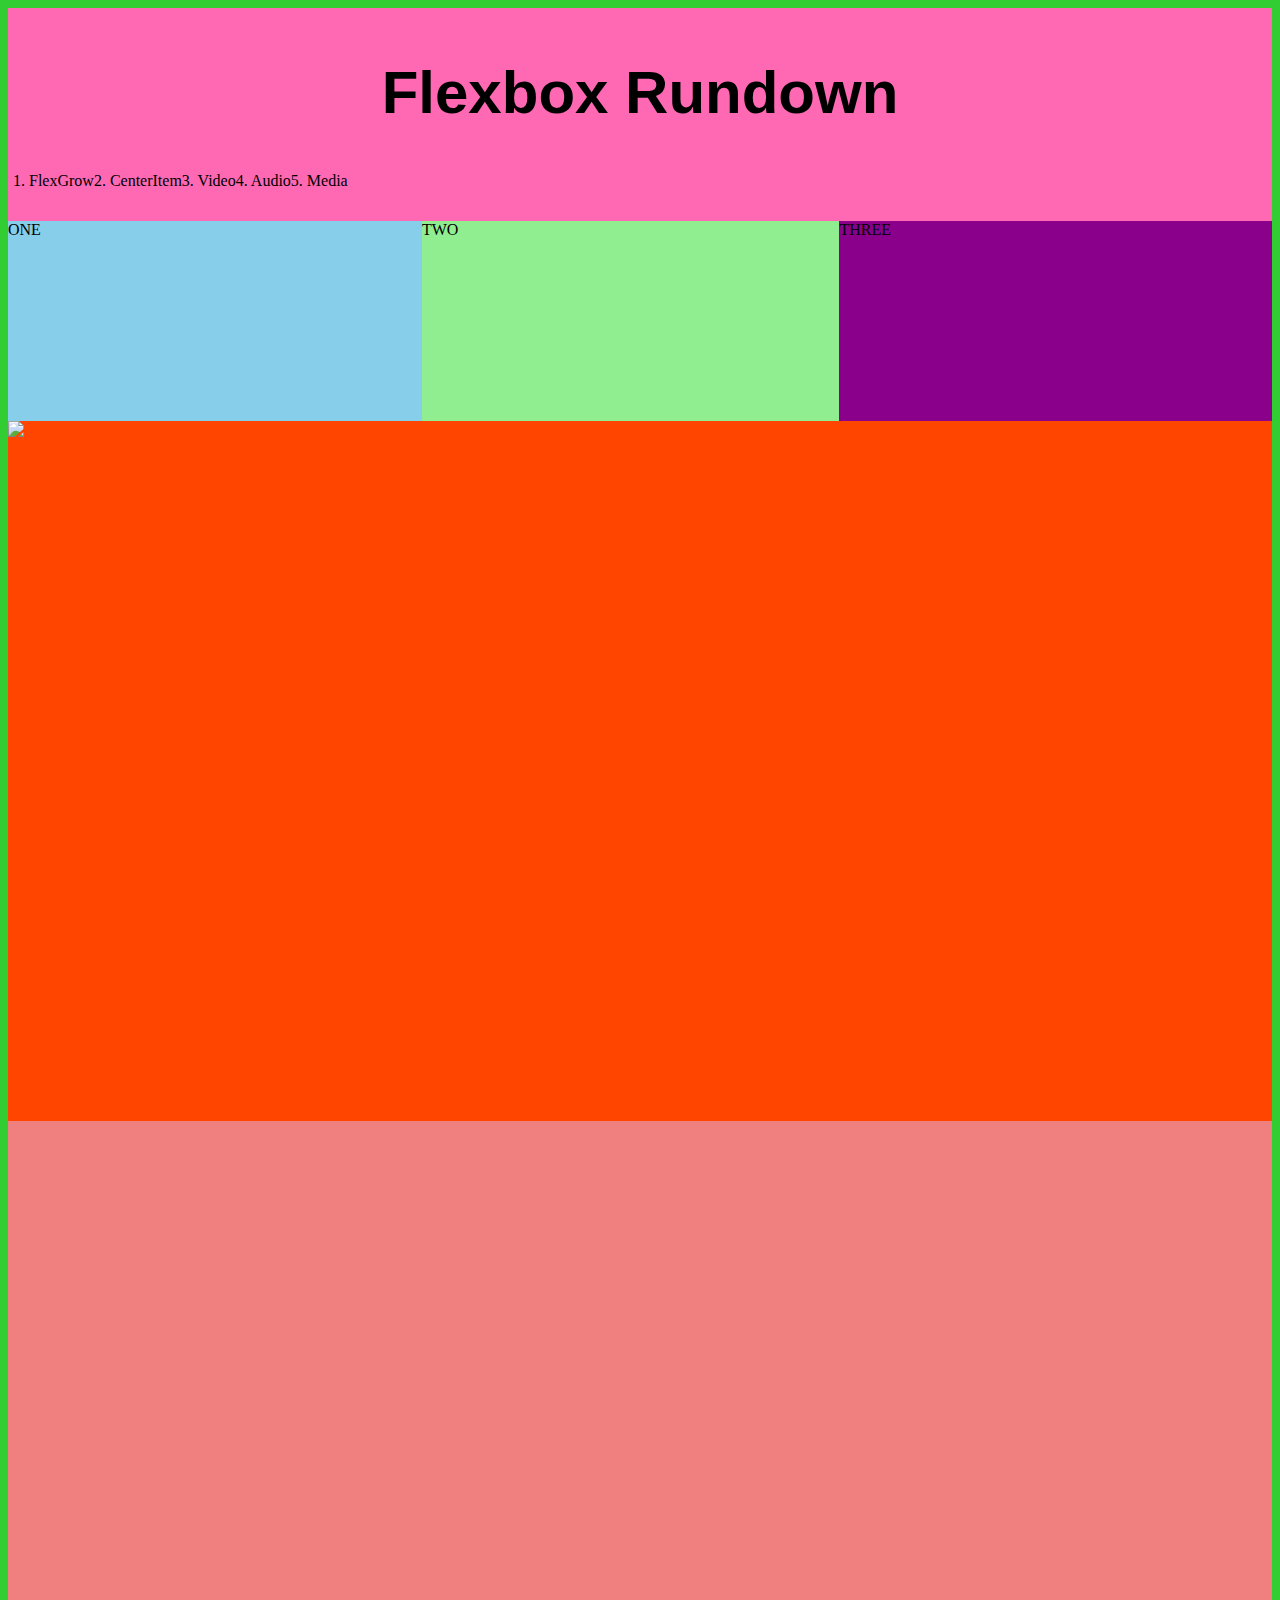
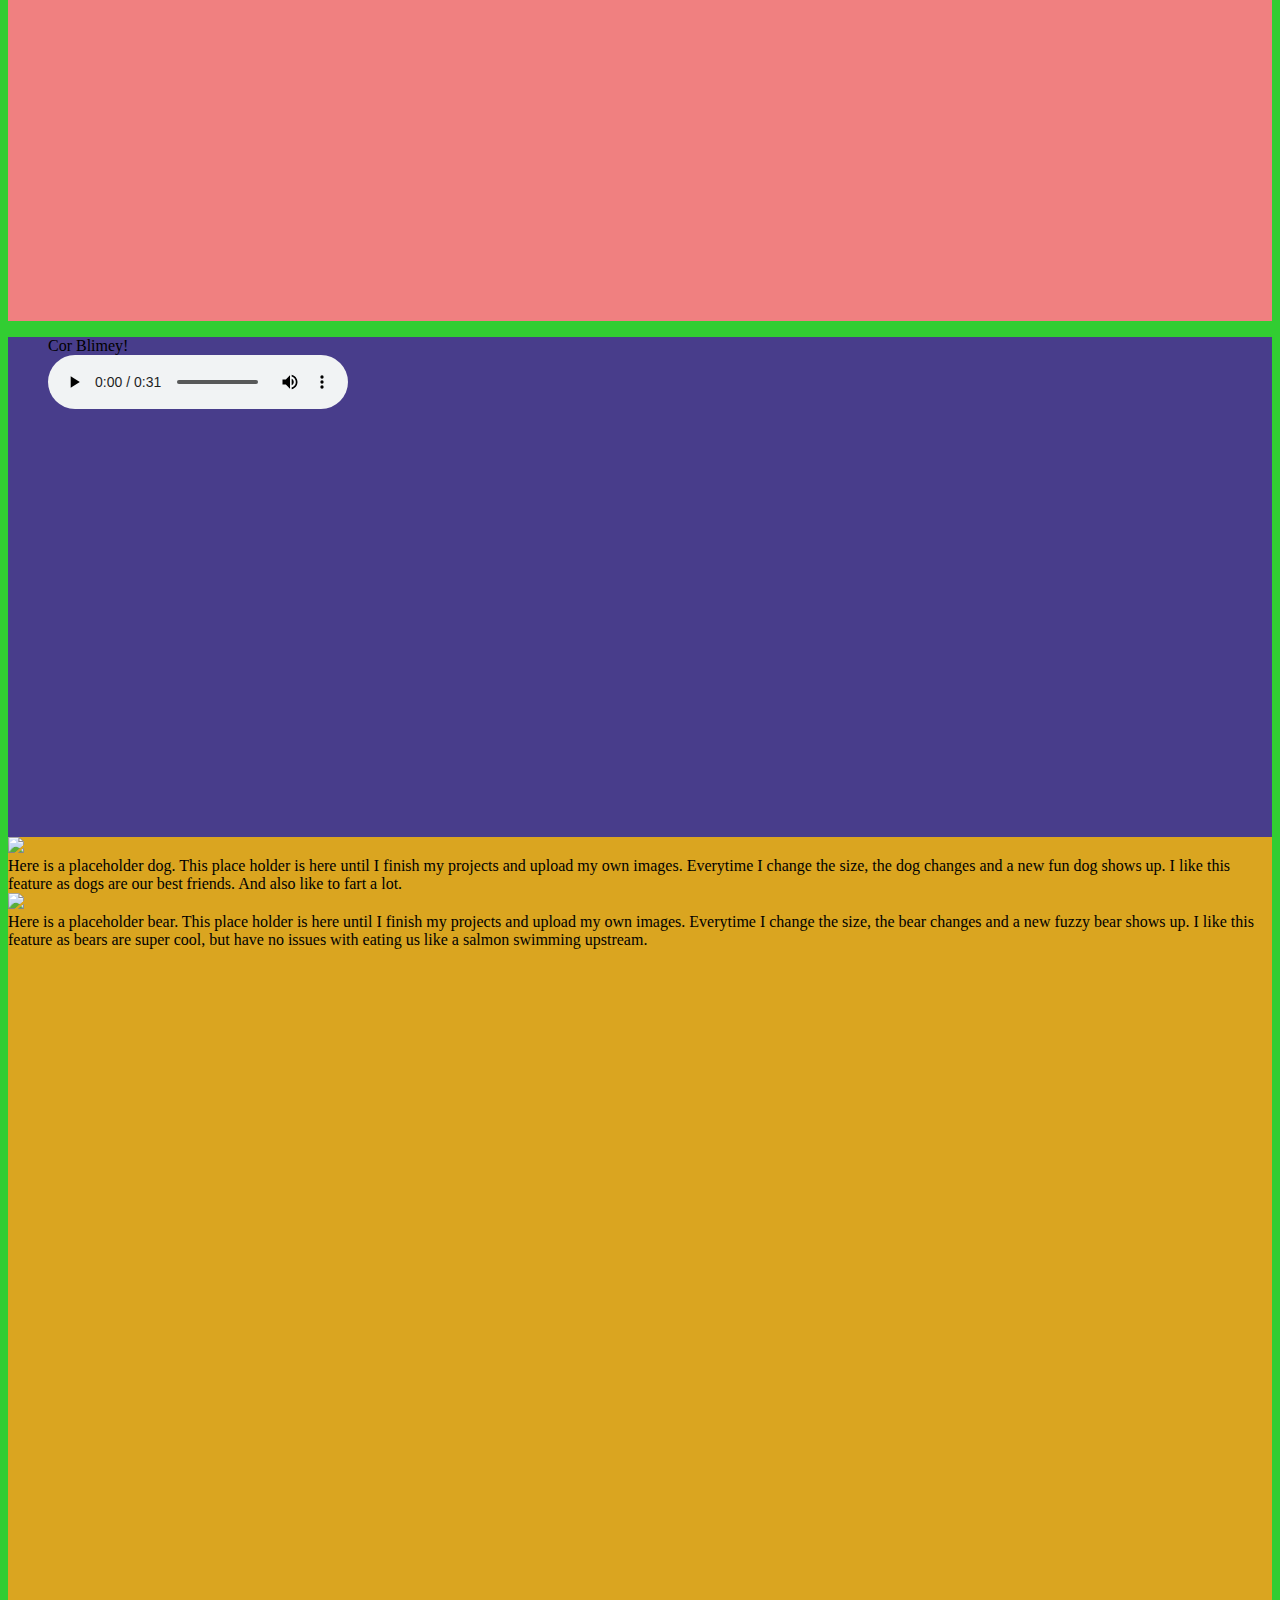
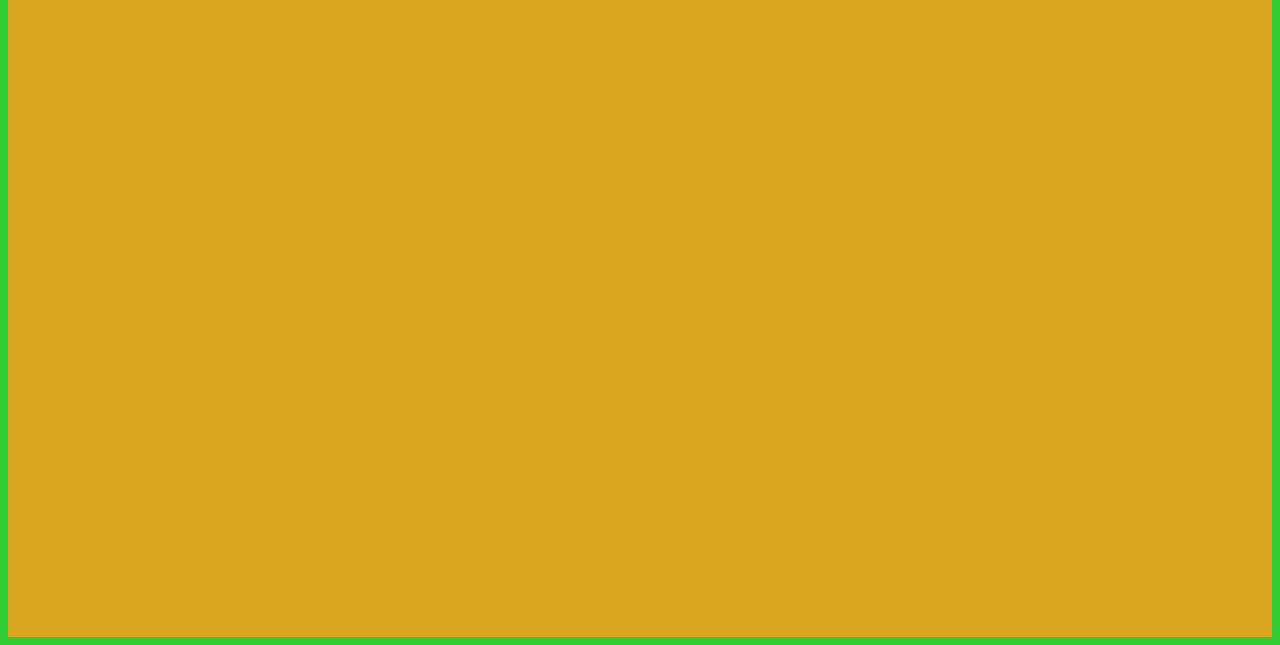
==== index.html @ 49a670e5 "list-style-type" ====
<!DOCTYPE html>
<html lang="en">
<head>
    <meta charset="UTF-8">
    <meta http-equiv="X-UA-Compatible" content="IE=edge">
    <meta name="viewport" content="width=device-width, initial-scale=1.0">

    <link rel="stylesheet" href="styles.css">


    <title>Let's Flexbox!</title>

</head>
<body>
    

    <!--Header title and menu begin here-->
    <header>
        <h1>Flexbox Rundown</h1>

          <ul>
            <div class="container-navigation">
              <li>1. FlexGrow</li>
              <li>2. CenterItem</li>
              <li>3. Video</li>
              <li>4. Audio</li>
              <li>5. Media</li>
            </div>
          </ul>
                     
    </header>
    
    <!-- end of header information here -->
 
 
        <main>
            <div class="section-one">
                <div class="flexgrow-container">
                    <div class="box1">ONE</div>
                    <div class="box2">TWO</div>
                    <div class="box3">THREE</div>

                </div>

            </div>

            <div class="section-two">
                

                    <img src="http://placekitten.com/600/400">

                
            </div>

            <!-- video goes below -->

            <div class="section-three">



            </div>

            <div class="section-four">

                <figure>
                    <figcaption>Cor Blimey!</figcaption>
                    <audio
                        controls src="audio/corblimeygovernorfnl.m4a">
                            Your browser does not support the
                            <code>audio</code> element.
                    </audio>
                </figure>

 

            </div>

            <div class ="section-five">
                
                <div class="media-container">
                    
                        <img src="https://placedog.net/400/600">
                    
                    <div class="mediacontent">Here is a placeholder dog. This place holder is here until I finish my projects and upload my own images. Everytime I change the size, the    dog changes and a new fun dog shows up. I like this feature as dogs are our best friends. And also like to fart a lot. </div>

                </div>
                

                <div class="media-container">
                    <div class="image">
                        <img src="https://placebear.com/400/600">
                    </div>
                    <div class="mediacontent">Here is a placeholder bear. This place holder is here until I finish my projects and upload my own images. Everytime I change the size, the bear changes and a new fuzzy bear shows up. I like this feature as bears are super cool, but have no issues with eating us like a salmon swimming upstream. </div>
                </div>
                
                

            </div>
        

        </main> 
</body>
</html>
---- styles.css ----
body{
    background-color: limegreen;
}

/* header sytles */

header {
    background-color: hotpink;
    padding: 10px 0px 10px 0px;
    
    
}
h1 {
    font-family: Verdana, Geneva, Tahoma, sans-serif;
    font-size: 60px;
    text-align: center;
}
ul {
    list-style-type: none;
    padding: 5px;
}
.container-navigation {
    display: flex;
    flex-wrap: wrap;
}

/* section one flex grow and shrink */

.section-one {
    background-color: blueviolet;
    
    
}

.flexgrow-container {
    display: flex;
}

.box1 {
    background-color: skyblue;
    
    height: 200px;
    flex: 1 1 auto;

}

.box2 {

    background-color: lightgreen;
    
    height: 200px;
    flex: 1 1 auto;
}

.box3 {

    background-color: darkmagenta;
    
    height: 200px;
    flex: 1 1 auto;

}

/* section 2 center item */

.section-two {
    background-color: orangered;
    height: 700px;

}

/* section 3 youtube video */

.section-three {
    background-color: lightcoral;
    height: 800px;

}

iframe { 
    padding: 5px;
    
}


/* section 4 embed audio */

.section-four {
    background-color: darkslateblue;
    height: 500px;
    
}

/* section 5 media items */

.section-five {
    background-color: goldenrod;
    height: 1400px;

}
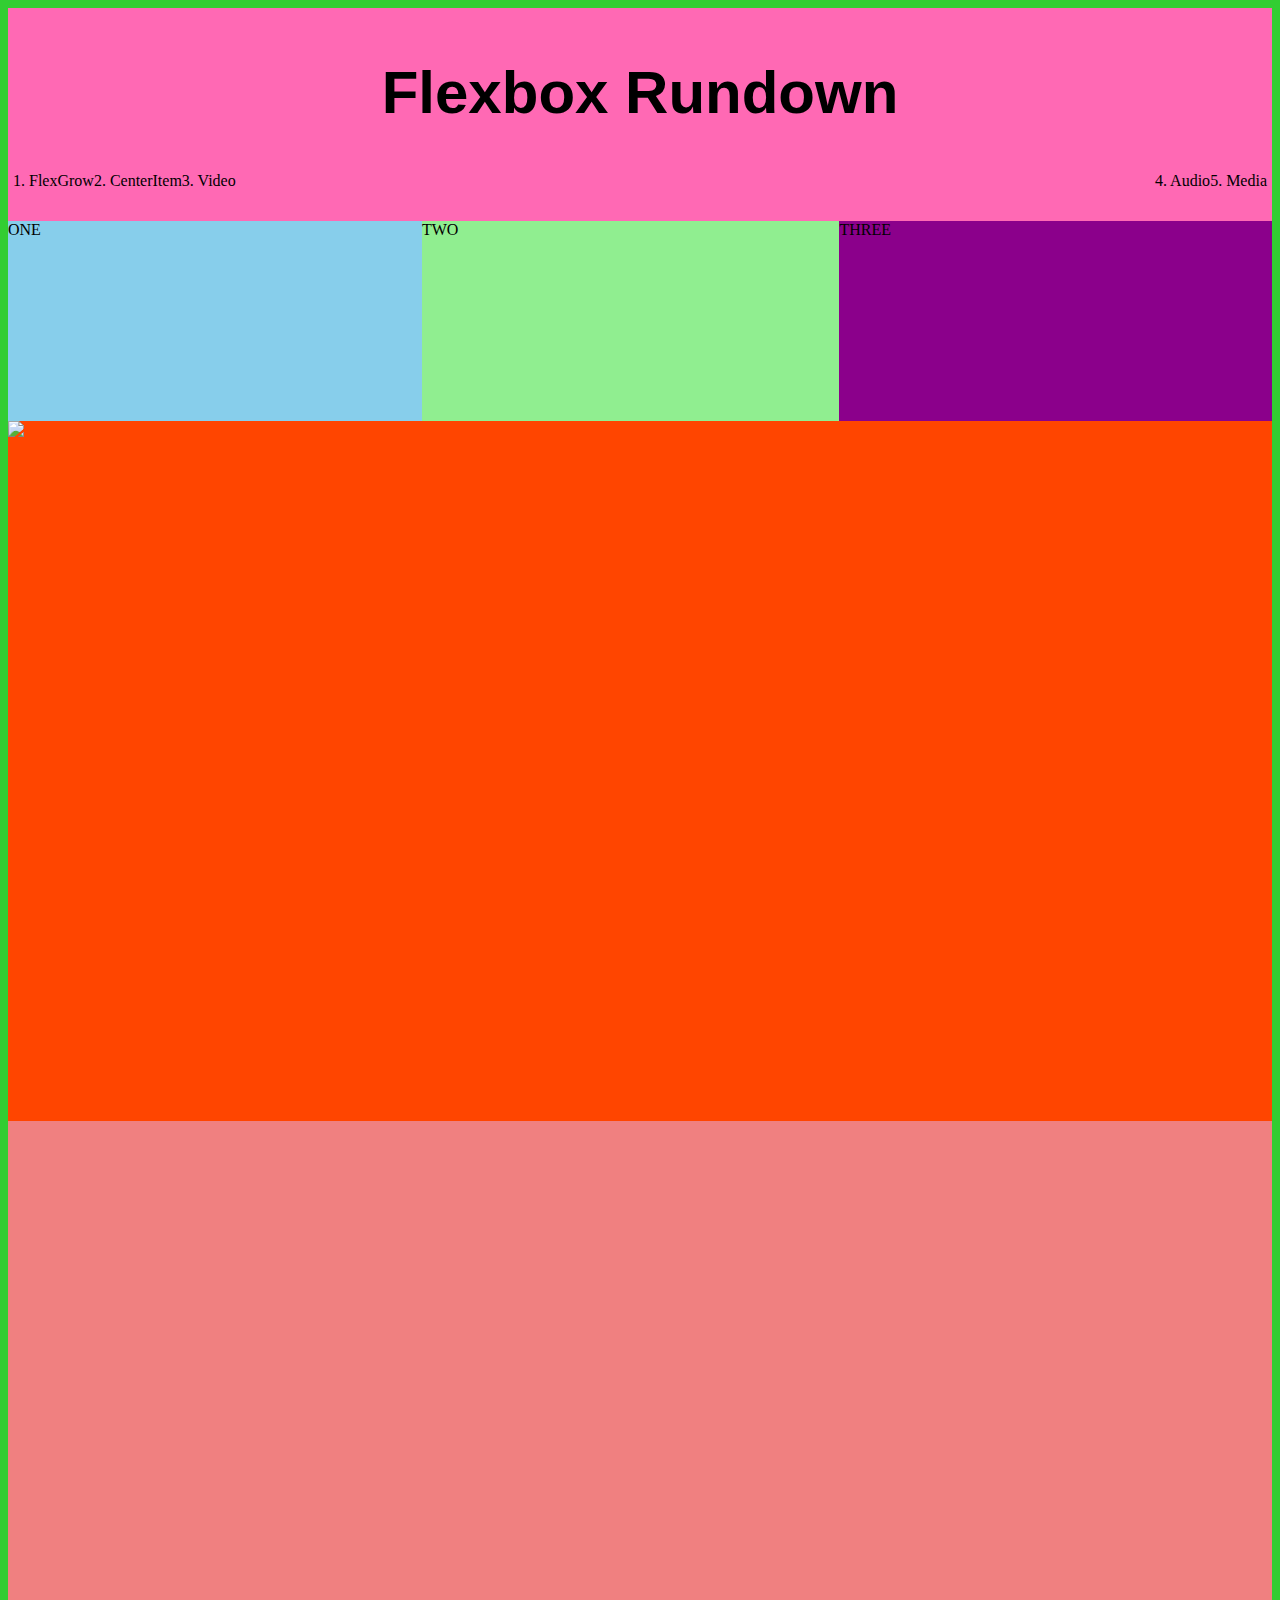
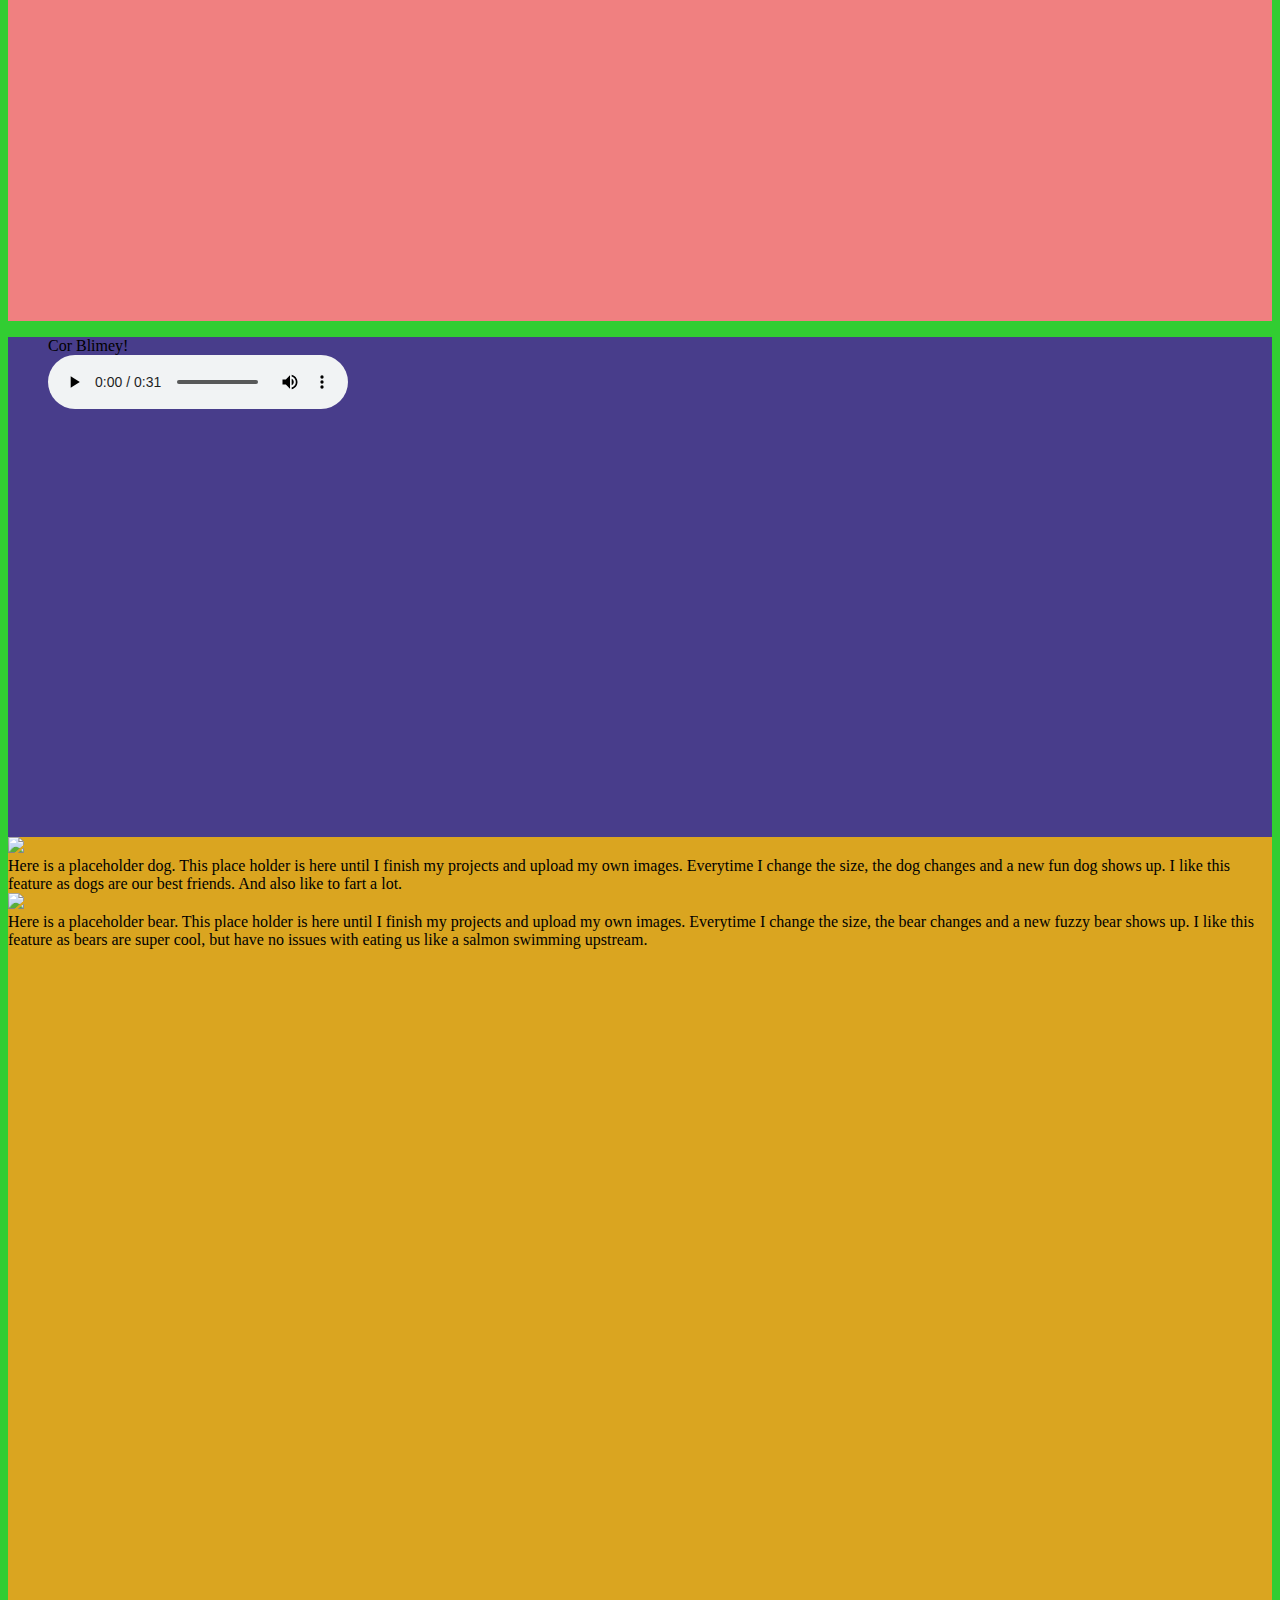
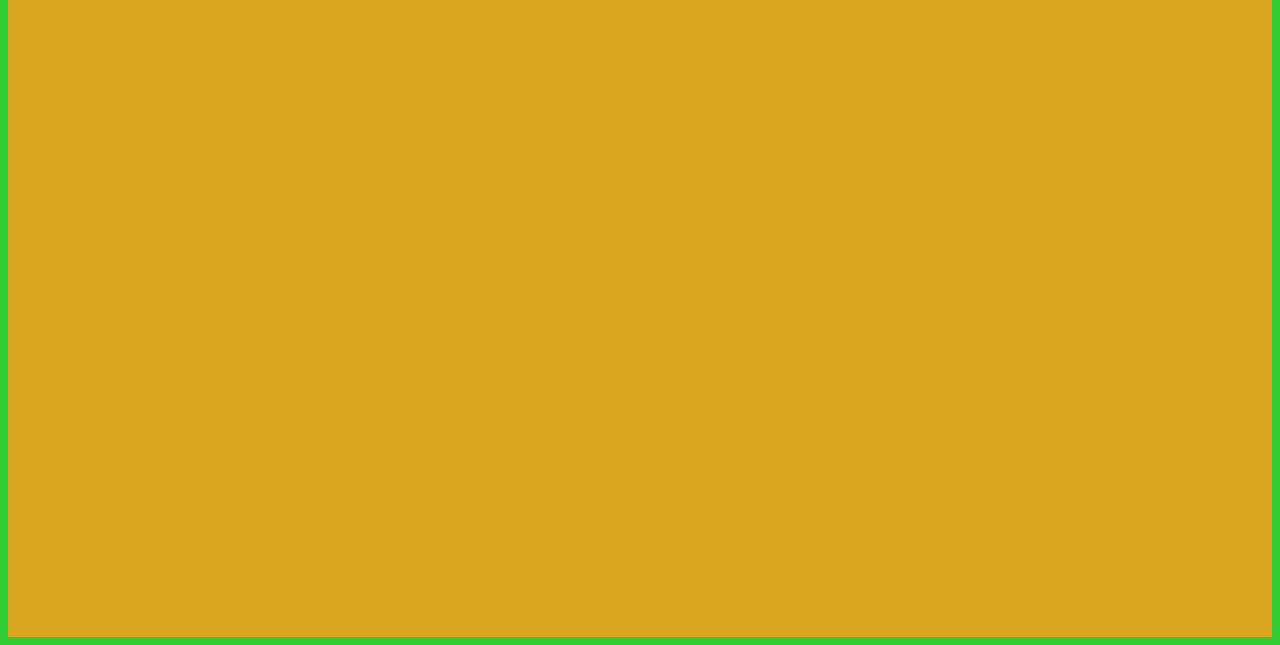
==== commit 301429fa: "changing margins" ====
--- a/index.html
+++ b/index.html
@@ -23,7 +23,7 @@
               <li>1. FlexGrow</li>
               <li>2. CenterItem</li>
               <li>3. Video</li>
-              <li>4. Audio</li>
+              <li class="push"> 4. Audio</li>
               <li>5. Media</li>
             </div>
           </ul>
--- a/styles.css
+++ b/styles.css
@@ -25,9 +25,22 @@
 .container-navigation {
     display: flex;
     flex-wrap: wrap;
+    flex-direction: row;
+    justify-content: flex-start;
 }
+/*.container-navigation {
+    display: flex;
+    flex-wrap: wrap;
+    flex-direction: column-reverse;
+    justify-content: center;
+} 
+
+
 
 /* section one flex grow and shrink */
+.push {
+    margin-left: auto;
+}
 
 .section-one {
     background-color: blueviolet;
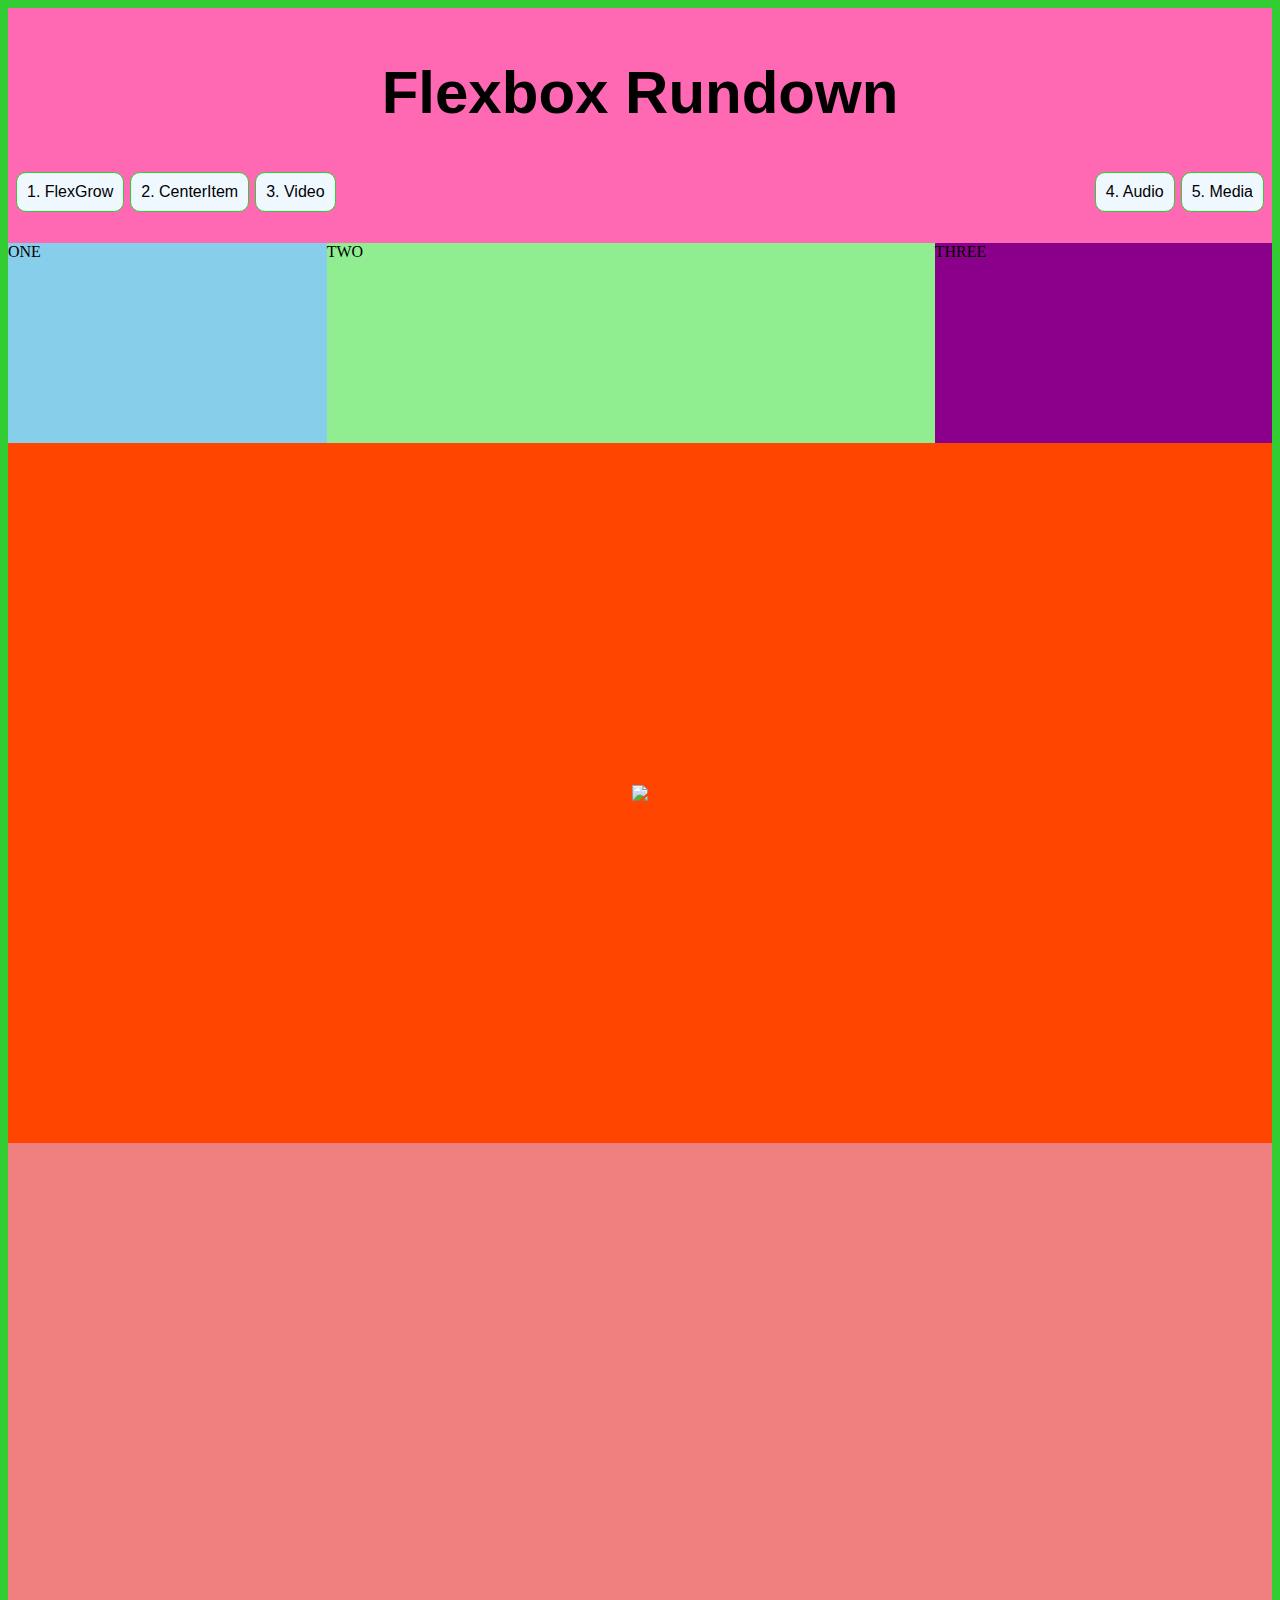
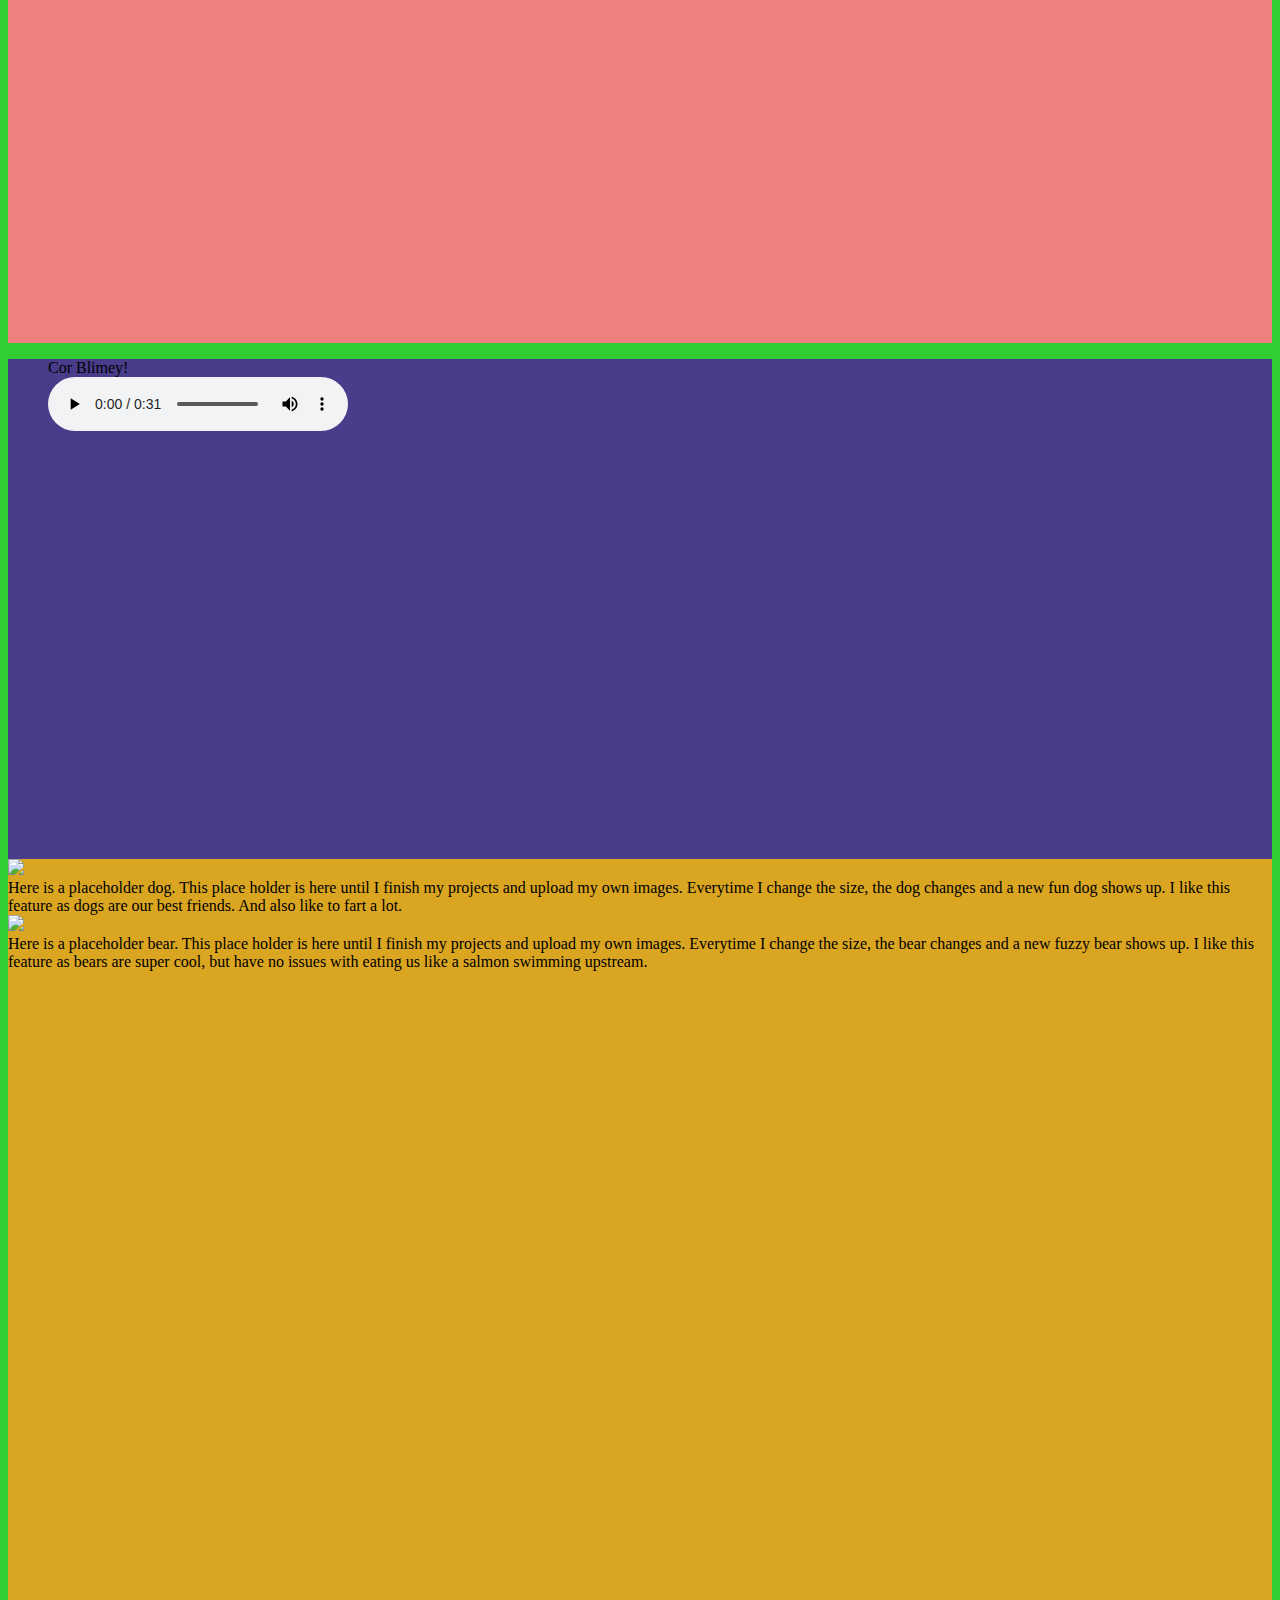
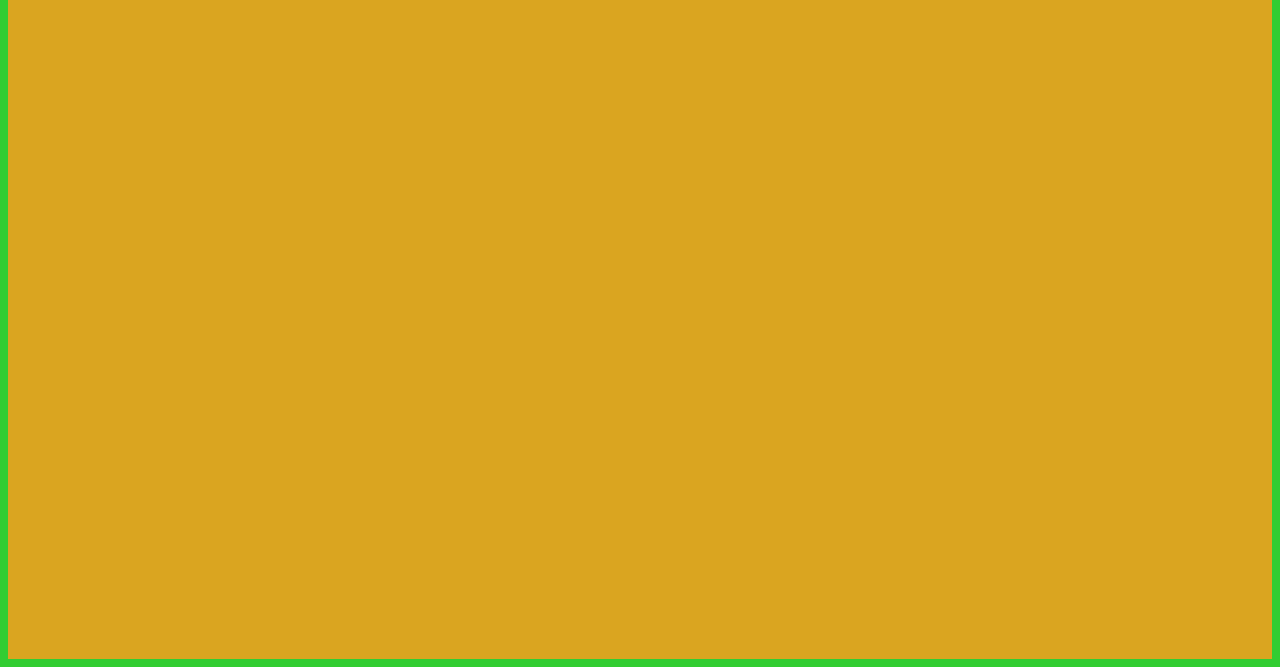
==== commit 38735b96: "added video links" ====
--- a/index.html
+++ b/index.html
@@ -55,6 +55,9 @@
             <!-- video goes below -->
 
             <div class="section-three">
+               
+                <iframe width="560" height="315" src="https://www.youtube.com/embed/vodnI38cNI0" title="YouTube video player" frameborder="0" allow="accelerometer; autoplay; clipboard-write; encrypted-media; gyroscope; picture-in-picture" allowfullscreen></iframe>
+                <iframe width="560" height="315" src="https://www.youtube.com/embed/SGJFWirQ3ks" title="YouTube video player" frameborder="0" allow="accelerometer; autoplay; clipboard-write; encrypted-media; gyroscope; picture-in-picture" allowfullscreen></iframe>
 
 
 
--- a/styles.css
+++ b/styles.css
@@ -40,6 +40,16 @@
 /* section one flex grow and shrink */
 .push {
     margin-left: auto;
+
+}
+
+li {
+    font-family: Verdana, Geneva, Tahoma, sans-serif;
+    padding: 10px;
+    margin: 0px 3px;
+    border: 1px solid limegreen;
+    border-radius: 10px;
+    background-color: aliceblue;
 }
 
 .section-one {
@@ -65,7 +75,7 @@
     background-color: lightgreen;
     
     height: 200px;
-    flex: 1 1 auto;
+    flex: 2 1 auto;
 }
 
 .box3 {
@@ -82,6 +92,9 @@
 .section-two {
     background-color: orangered;
     height: 700px;
+    display: flex;
+    align-items: center;
+    justify-content: center;
 
 }
 
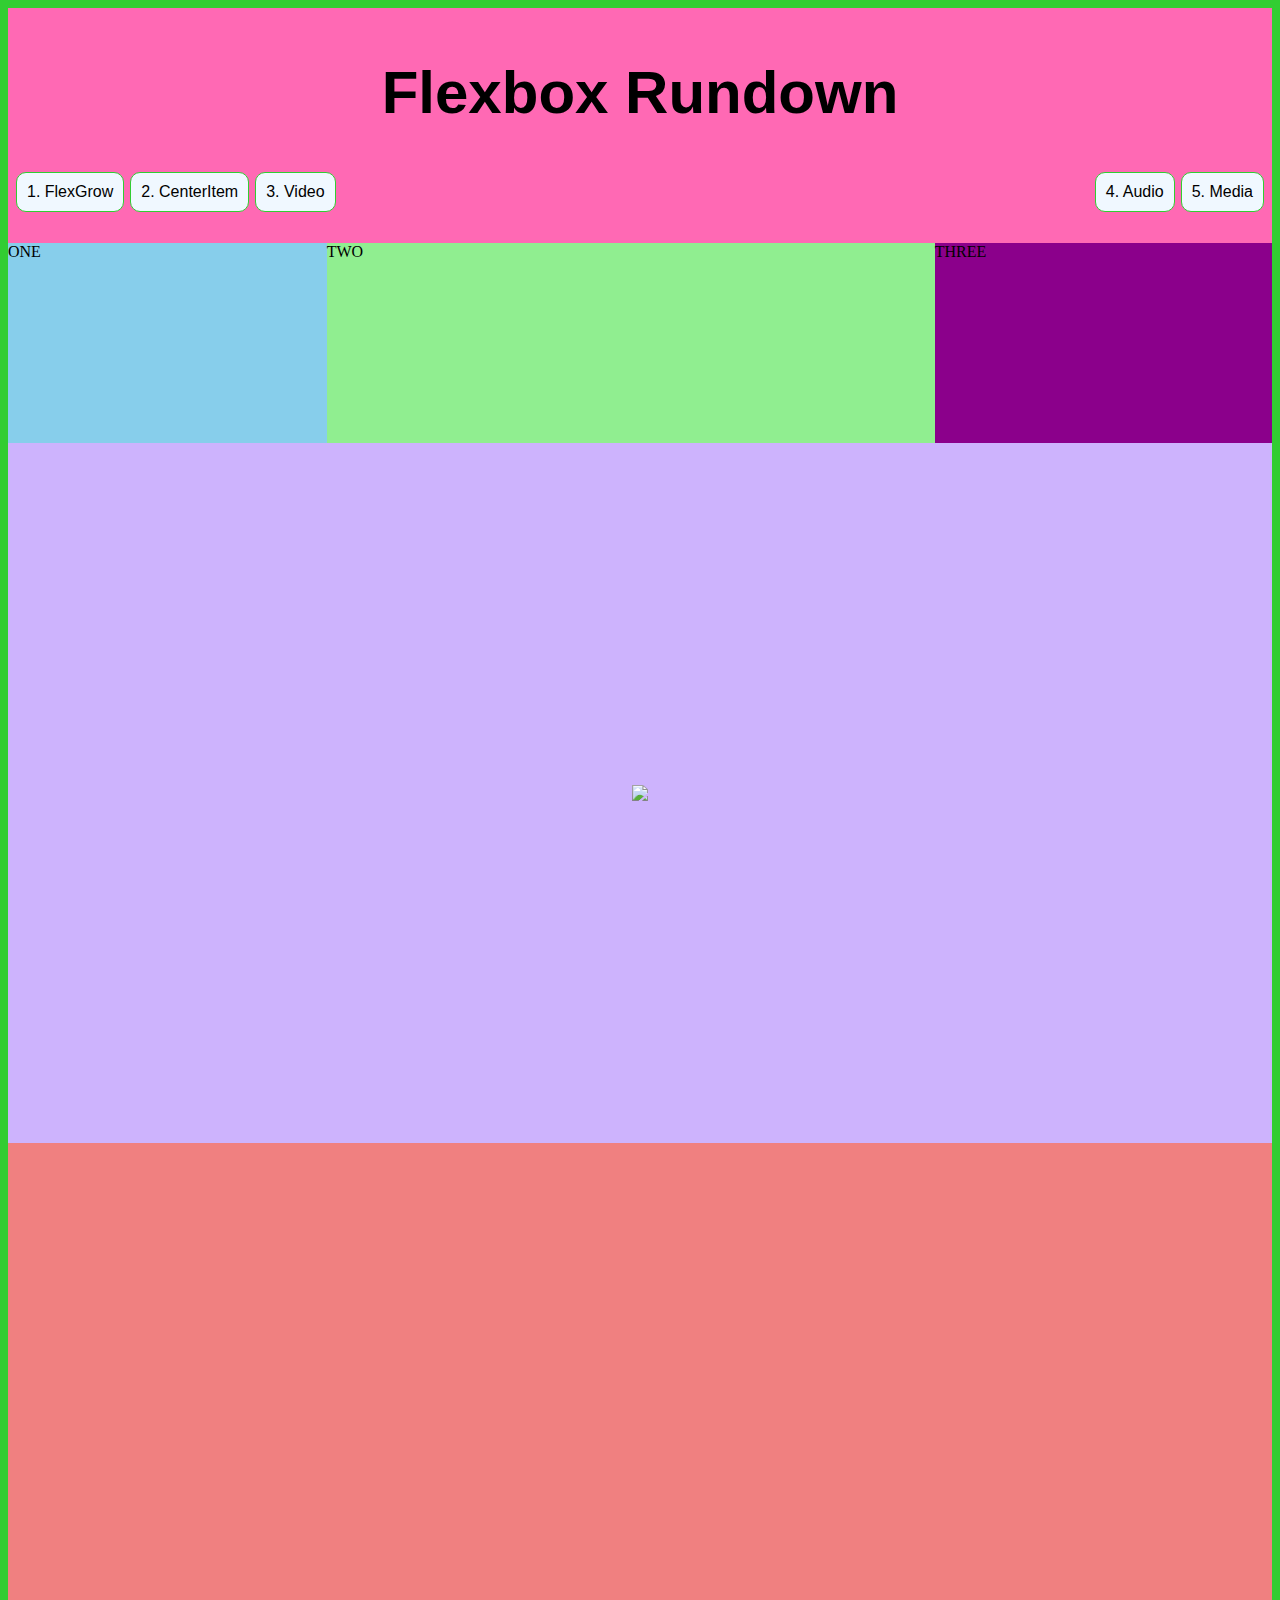
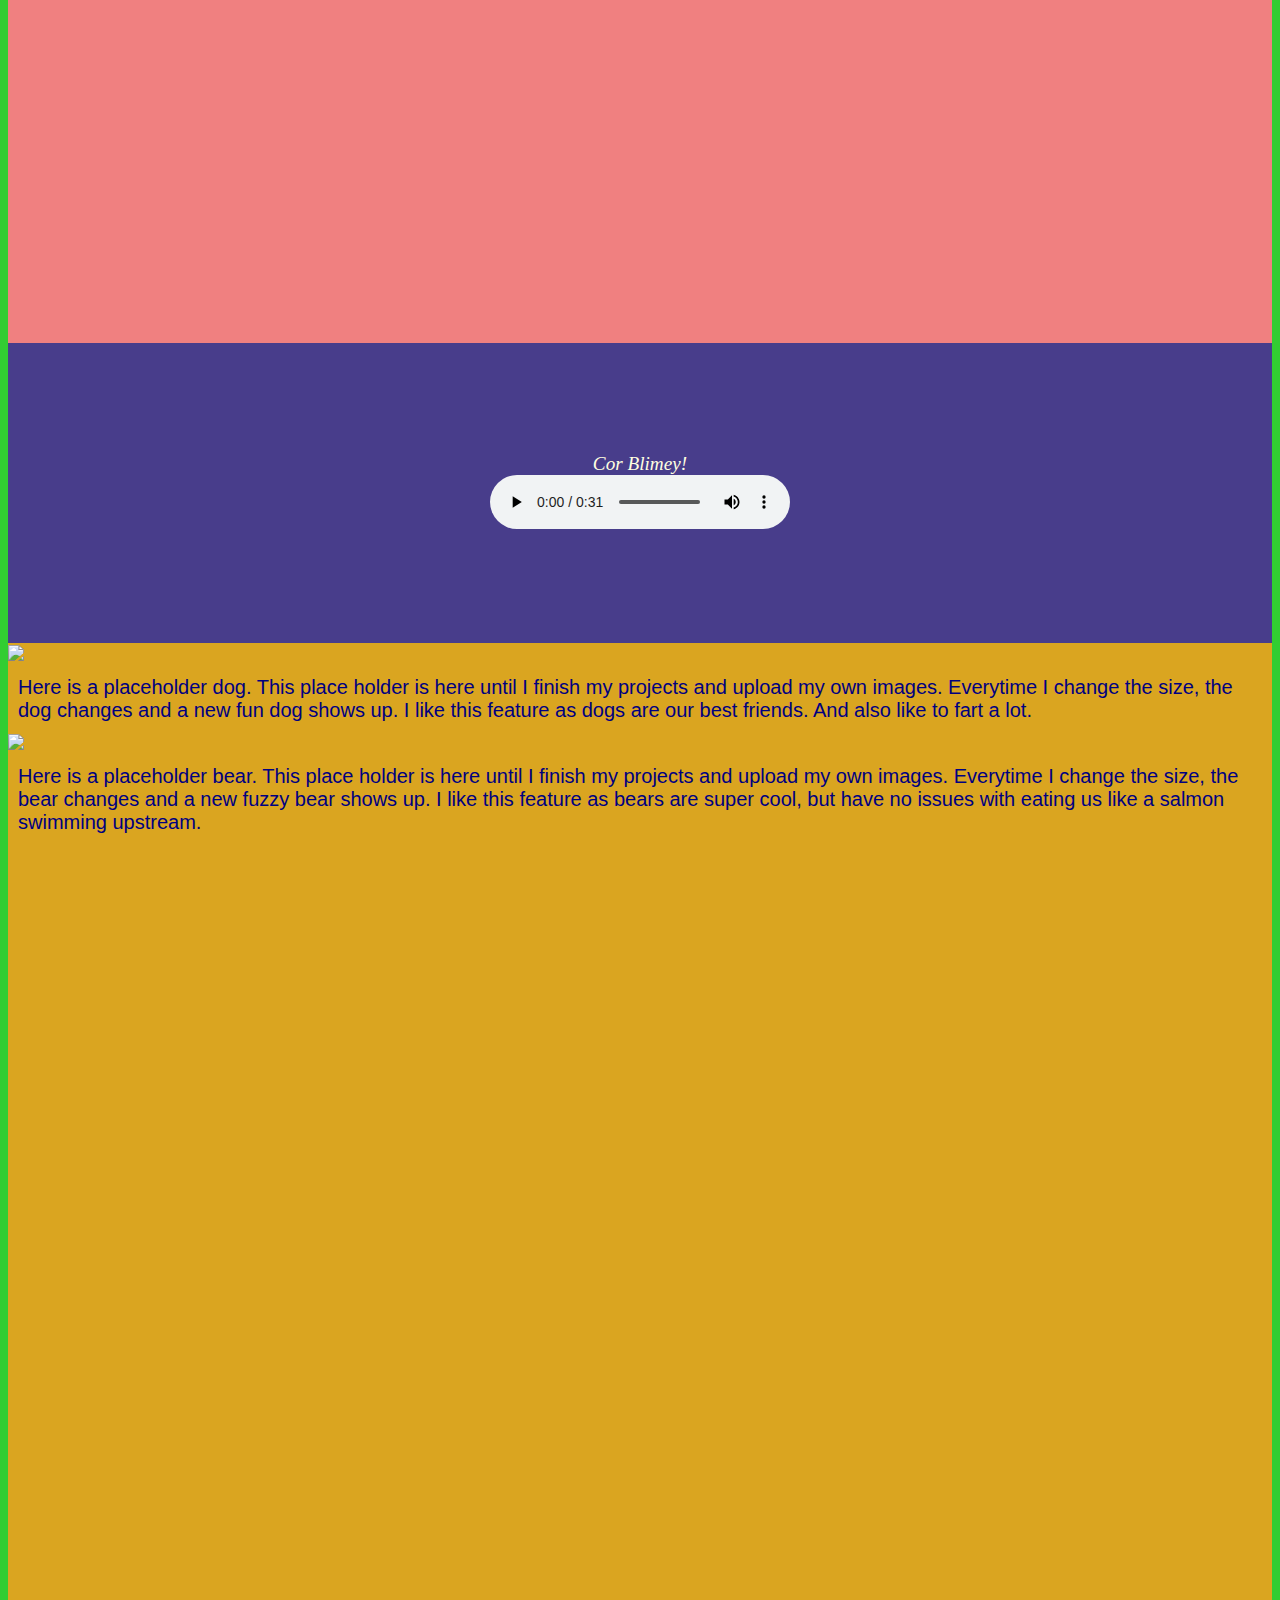
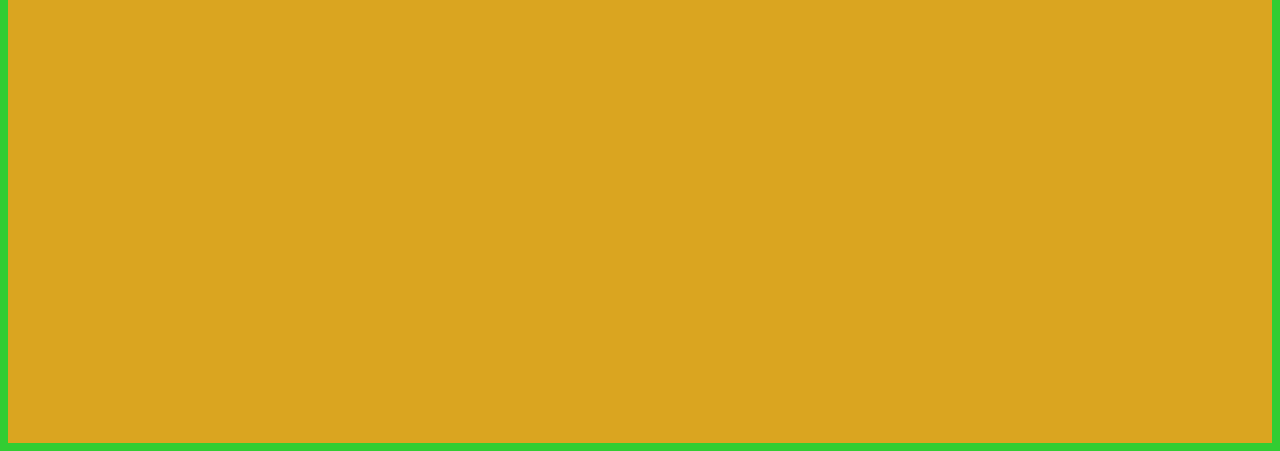
==== commit 3bb1673f: "anger" ====
--- a/index.html
+++ b/index.html
@@ -82,7 +82,7 @@
                 
                 <div class="media-container">
                     
-                        <img src="https://placedog.net/400/600">
+                        <img src="https://placedog.net/430/600">
                     
                     <div class="mediacontent">Here is a placeholder dog. This place holder is here until I finish my projects and upload my own images. Everytime I change the size, the    dog changes and a new fun dog shows up. I like this feature as dogs are our best friends. And also like to fart a lot. </div>
 
@@ -91,7 +91,7 @@
 
                 <div class="media-container">
                     <div class="image">
-                        <img src="https://placebear.com/400/600">
+                        <img src="https://placebear.com/500/600">
                     </div>
                     <div class="mediacontent">Here is a placeholder bear. This place holder is here until I finish my projects and upload my own images. Everytime I change the size, the bear changes and a new fuzzy bear shows up. I like this feature as bears are super cool, but have no issues with eating us like a salmon swimming upstream. </div>
                 </div>
--- a/styles.css
+++ b/styles.css
@@ -90,7 +90,7 @@
 /* section 2 center item */
 
 .section-two {
-    background-color: orangered;
+    background-color: rgb(205, 179, 253);
     height: 700px;
     display: flex;
     align-items: center;
@@ -103,6 +103,9 @@
 .section-three {
     background-color: lightcoral;
     height: 800px;
+    display: flex;
+    align-items: center;
+    justify-content: center;
 
 }
 
@@ -116,7 +119,14 @@
 
 .section-four {
     background-color: darkslateblue;
-    height: 500px;
+    height: 300px;
+    display: flex;
+    align-items: center;
+    justify-content: center;
+    font-size: larger;
+    font-style: italic;
+    color: lightyellow;
+    text-align: center;
     
 }
 
@@ -125,7 +135,23 @@
 .section-five {
     background-color: goldenrod;
     height: 1400px;
+    
+}
+.mediacontent {
+    display: flex;
+    justify-content: flex-start;
+    flex-wrap: wrap;
+    padding: 15px 25px 15px 15px;
+}
 
+.media-container .mediacontent {
+    flex: 1;
+    padding: 10px;
+}
+.media-container {
+    font-family: Verdana, Geneva, Tahoma, sans-serif;
+    color: navy;
+    font-size: 20px;
 }
 
 
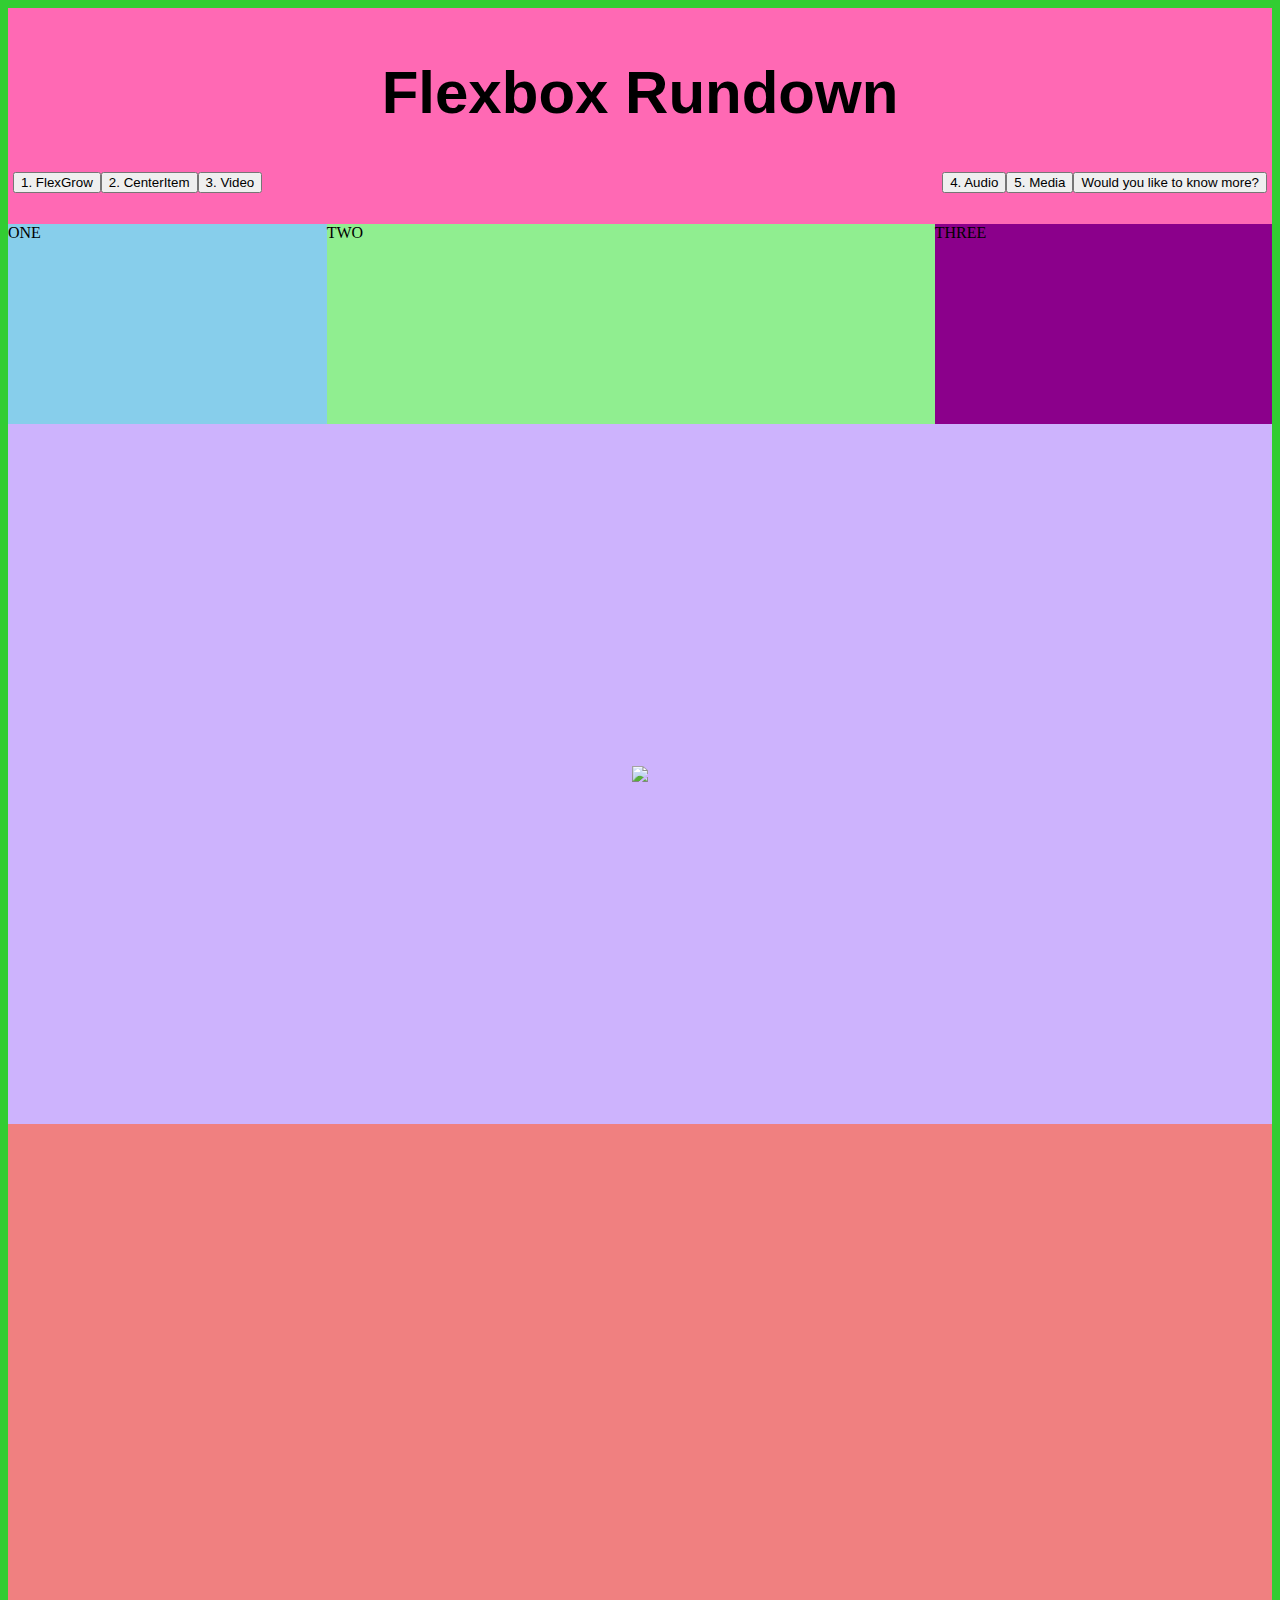
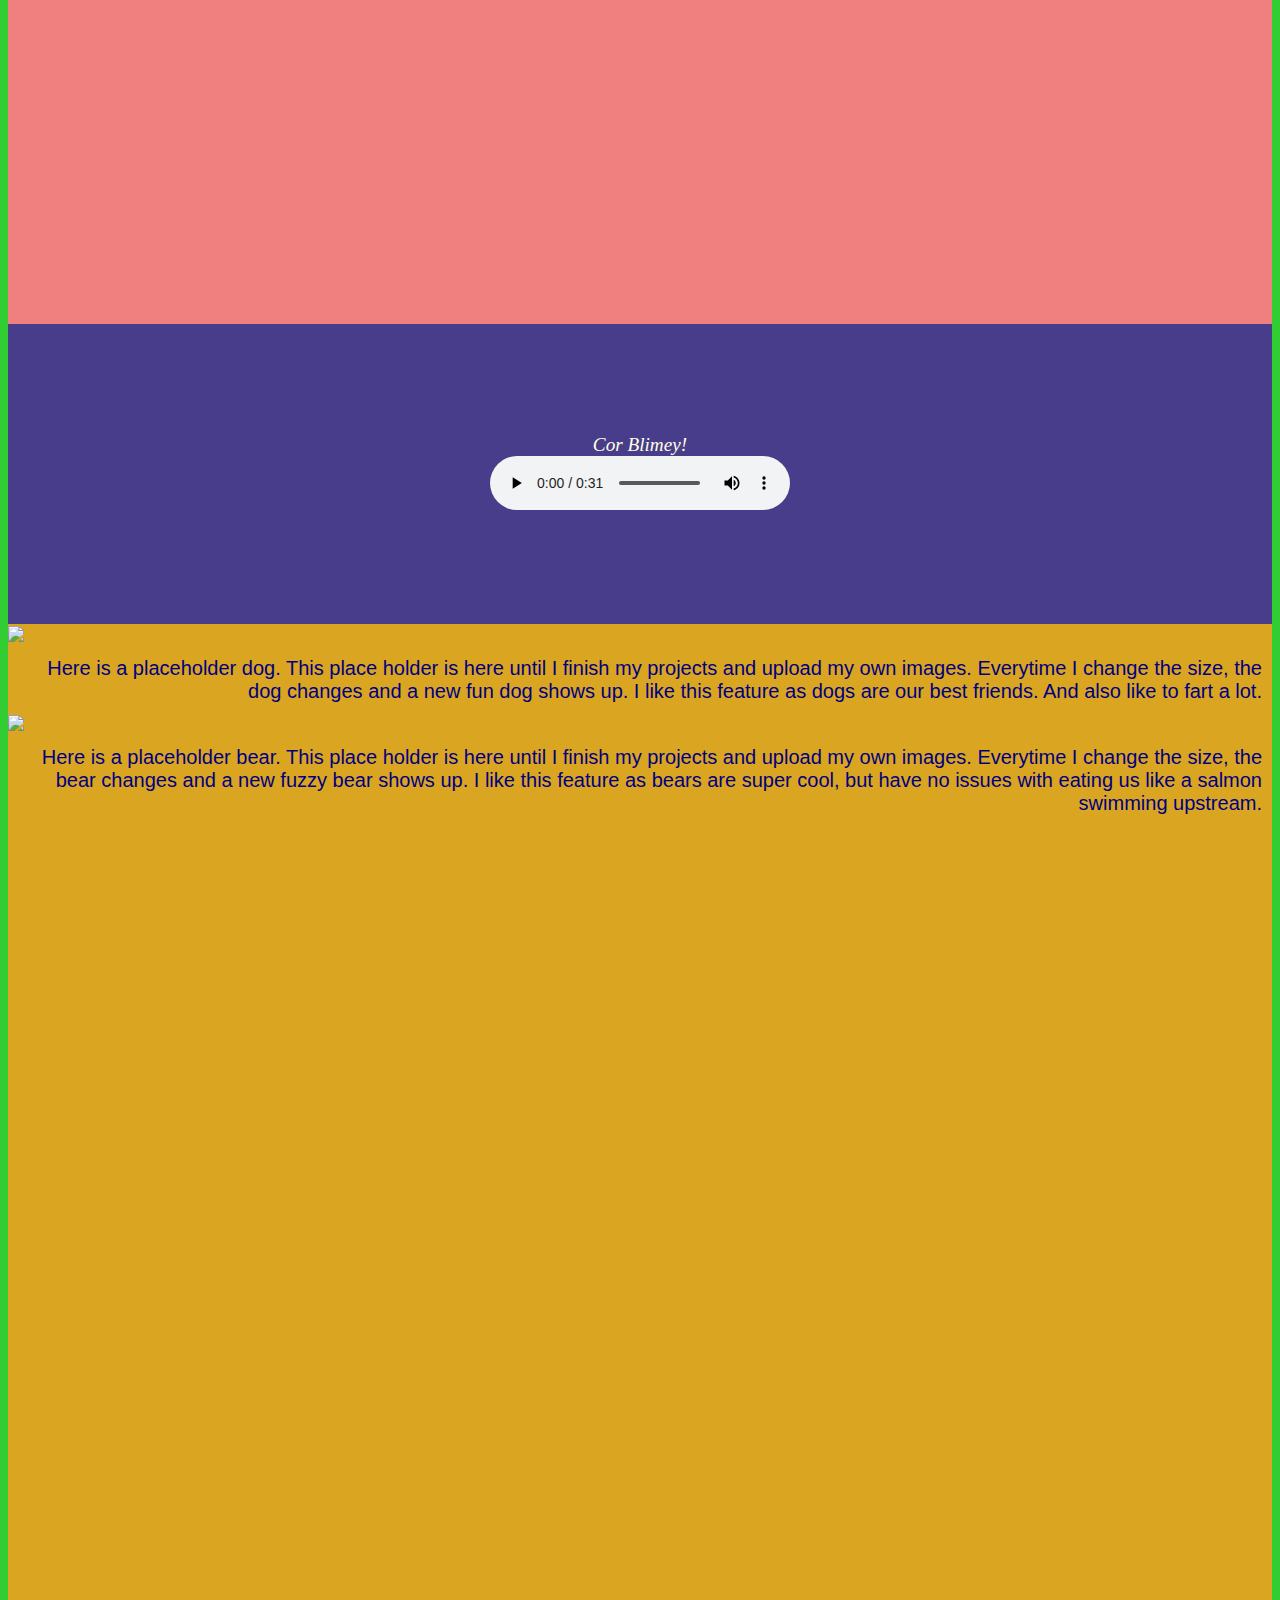
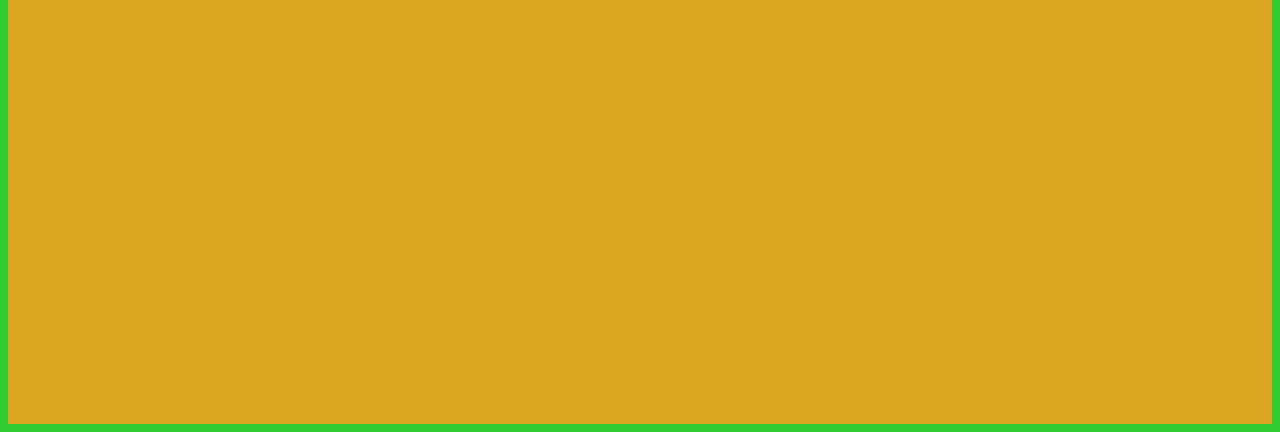
==== commit fdfc574f: "oops" ====
--- a/index.html
+++ b/index.html
@@ -20,11 +20,12 @@
 
           <ul>
             <div class="container-navigation">
-              <li>1. FlexGrow</li>
-              <li>2. CenterItem</li>
-              <li>3. Video</li>
-              <li class="push"> 4. Audio</li>
-              <li>5. Media</li>
+              <button>1. FlexGrow</button>
+              <button>2. CenterItem</button>
+              <button>3. Video</button>
+              <button class="push"> 4. Audio</button>
+              <button>5. Media</button>
+              <a href="button.html" target="blank"><button>Would you like to know more?</button></a>
             </div>
           </ul>
                      
--- a/styles.css
+++ b/styles.css
@@ -104,6 +104,7 @@
     background-color: lightcoral;
     height: 800px;
     display: flex;
+    flex-direction: column;
     align-items: center;
     justify-content: center;
 
@@ -141,6 +142,7 @@
     display: flex;
     justify-content: flex-start;
     flex-wrap: wrap;
+    text-align: right;
     padding: 15px 25px 15px 15px;
 }
 
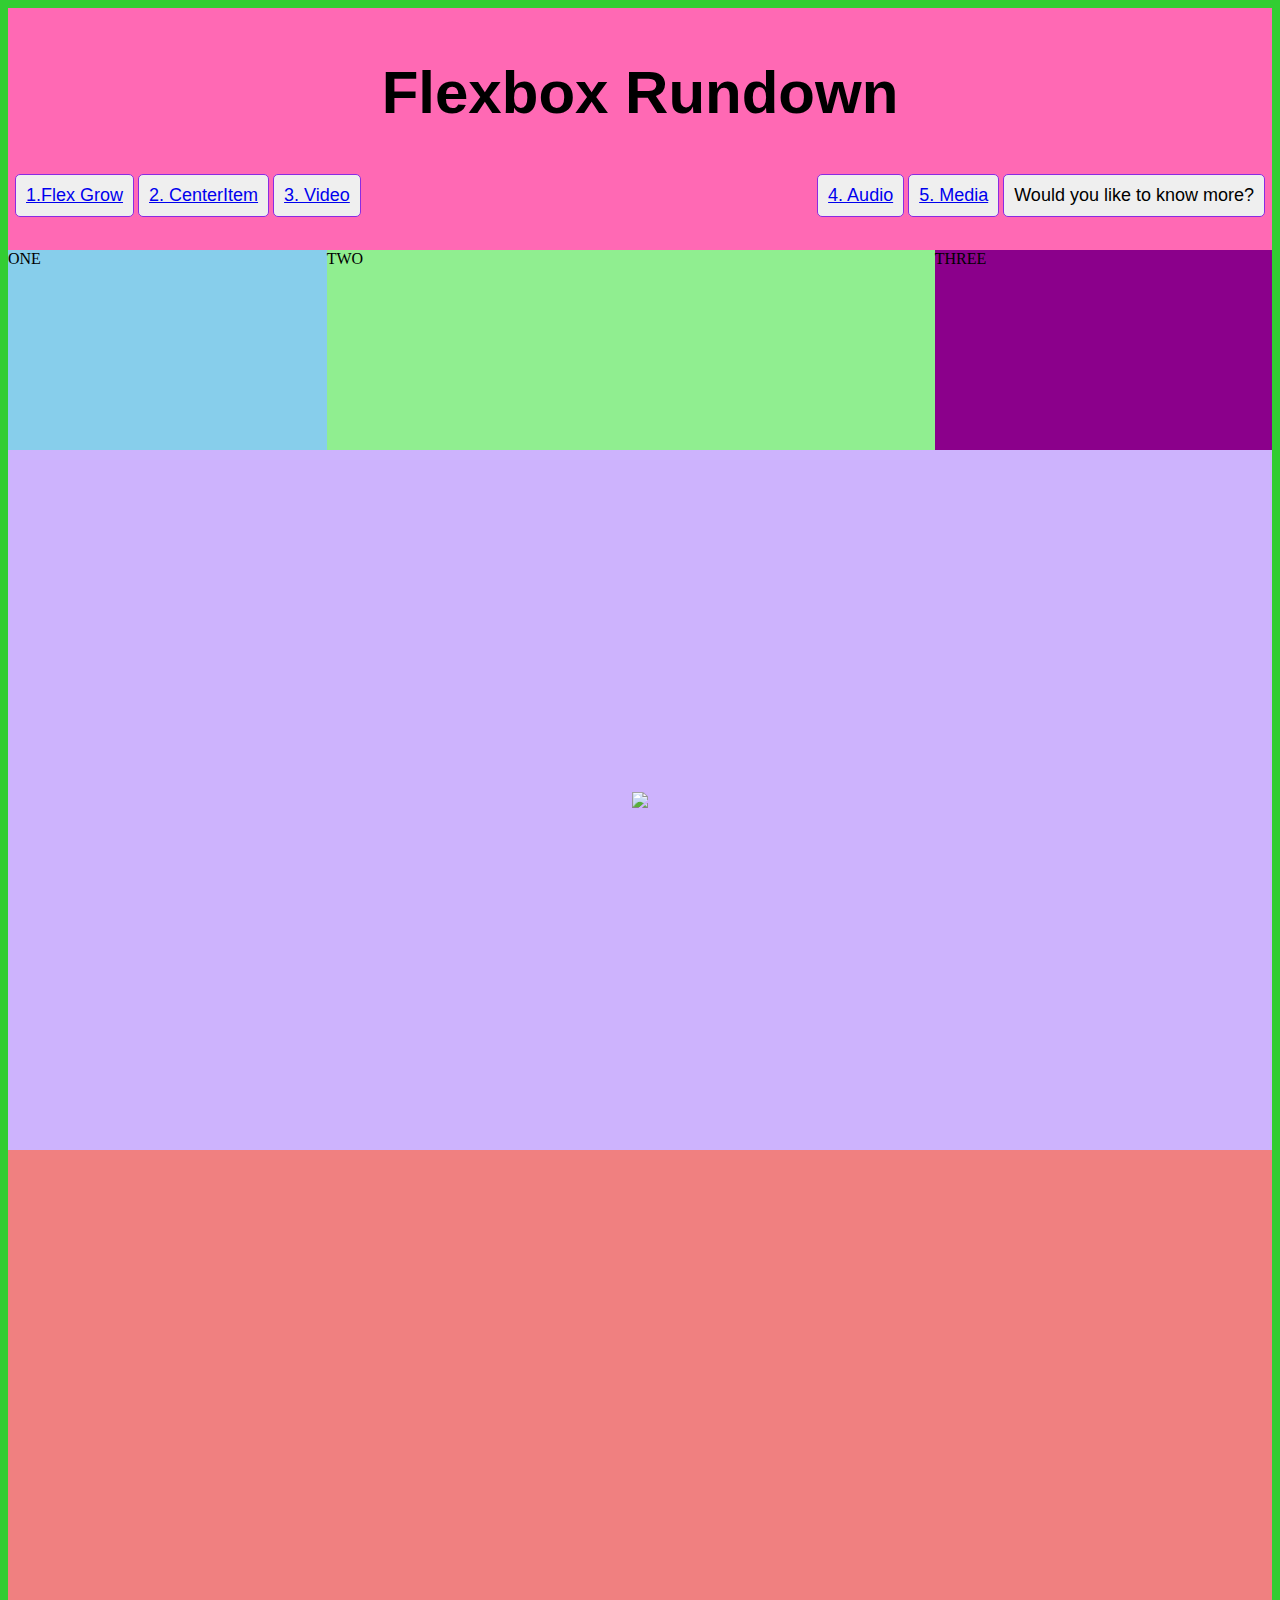
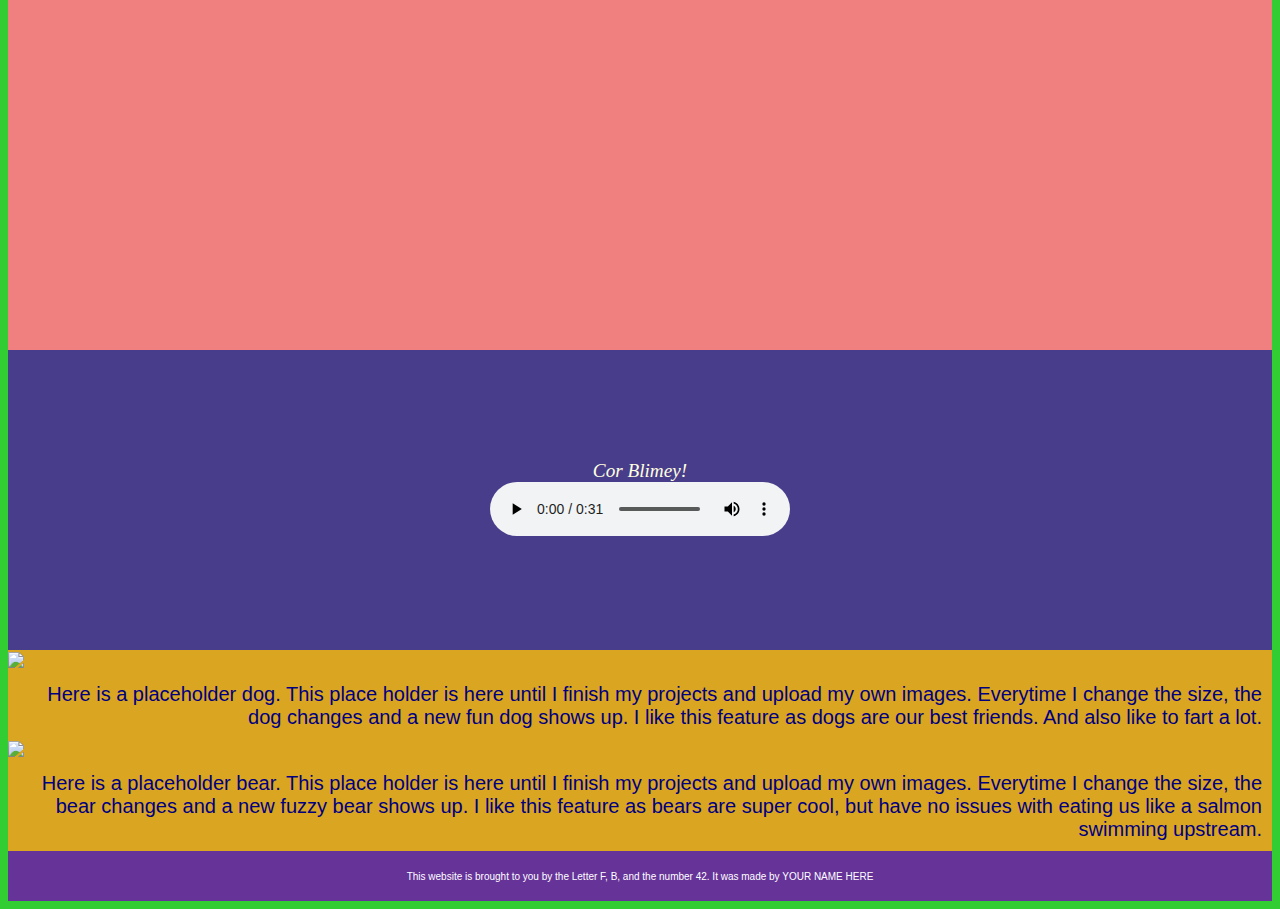
==== commit 90c3ae9c: "footer" ====
--- a/index.html
+++ b/index.html
@@ -20,11 +20,11 @@
 
           <ul>
             <div class="container-navigation">
-              <button>1. FlexGrow</button>
-              <button>2. CenterItem</button>
-              <button>3. Video</button>
-              <button class="push"> 4. Audio</button>
-              <button>5. Media</button>
+              <button><a href="#flex-grow">1.Flex Grow</a></button>
+              <button><a href="#centreitem">2. CenterItem</a></button>
+              <button><a href="#video">3. Video</a></button>
+              <button class="push"><a href="#audio"> 4. Audio</a></button>
+              <button><a href="#media">5. Media</a></button>
               <a href="button.html" target="blank"><button>Would you like to know more?</button></a>
             </div>
           </ul>
@@ -35,7 +35,7 @@
  
  
         <main>
-            <div class="section-one">
+            <div class="section-one" id="flex-grow">
                 <div class="flexgrow-container">
                     <div class="box1">ONE</div>
                     <div class="box2">TWO</div>
@@ -45,7 +45,7 @@
 
             </div>
 
-            <div class="section-two">
+            <div class="section-two" id="centreitem">
                 
 
                     <img src="http://placekitten.com/600/400">
@@ -55,7 +55,7 @@
 
             <!-- video goes below -->
 
-            <div class="section-three">
+            <div class="section-three" id="video">
                
                 <iframe width="560" height="315" src="https://www.youtube.com/embed/vodnI38cNI0" title="YouTube video player" frameborder="0" allow="accelerometer; autoplay; clipboard-write; encrypted-media; gyroscope; picture-in-picture" allowfullscreen></iframe>
                 <iframe width="560" height="315" src="https://www.youtube.com/embed/SGJFWirQ3ks" title="YouTube video player" frameborder="0" allow="accelerometer; autoplay; clipboard-write; encrypted-media; gyroscope; picture-in-picture" allowfullscreen></iframe>
@@ -64,7 +64,7 @@
 
             </div>
 
-            <div class="section-four">
+            <div class="section-four" id = "audio">
 
                 <figure>
                     <figcaption>Cor Blimey!</figcaption>
@@ -79,7 +79,7 @@
 
             </div>
 
-            <div class ="section-five">
+            <div class ="section-five" id="media">
                 
                 <div class="media-container">
                     
@@ -103,5 +103,9 @@
         
 
         </main> 
+
+        <footer>
+            <p>This website is brought to you by the Letter F, B, and the number 42. It was made by YOUR NAME HERE</p>
+        </footer>
 </body>
 </html>--- a/styles.css
+++ b/styles.css
@@ -135,7 +135,6 @@
 
 .section-five {
     background-color: goldenrod;
-    height: 1400px;
     
 }
 .mediacontent {
@@ -155,5 +154,35 @@
     color: navy;
     font-size: 20px;
 }
+/* button style */
 
+button {
+    border: 1px solid blueviolet;
+    border-radius: 5px;
+    font-family: Verdana, Geneva, Tahoma, sans-serif;
+    font-size: large;
+    padding: 10px;
+    margin: 2px;
+    transition-duration: .4s;
 
+}
+button:hover {
+    background-color: limegreen;
+    color: white;
+}
+button:active {
+    background-color: lightblue;
+    box-shadow: 0 5px darkred;
+    transform: translateY(4px);
+}
+/* footer goes here */
+
+footer {
+    background-color: rebeccapurple;
+    height: 30px;
+    text-align: center;
+    font-family: 'Segoe UI', Tahoma, Geneva, Verdana, sans-serif;
+    font-size: x-small;
+    color: white;
+    padding: 10px 0px;
+}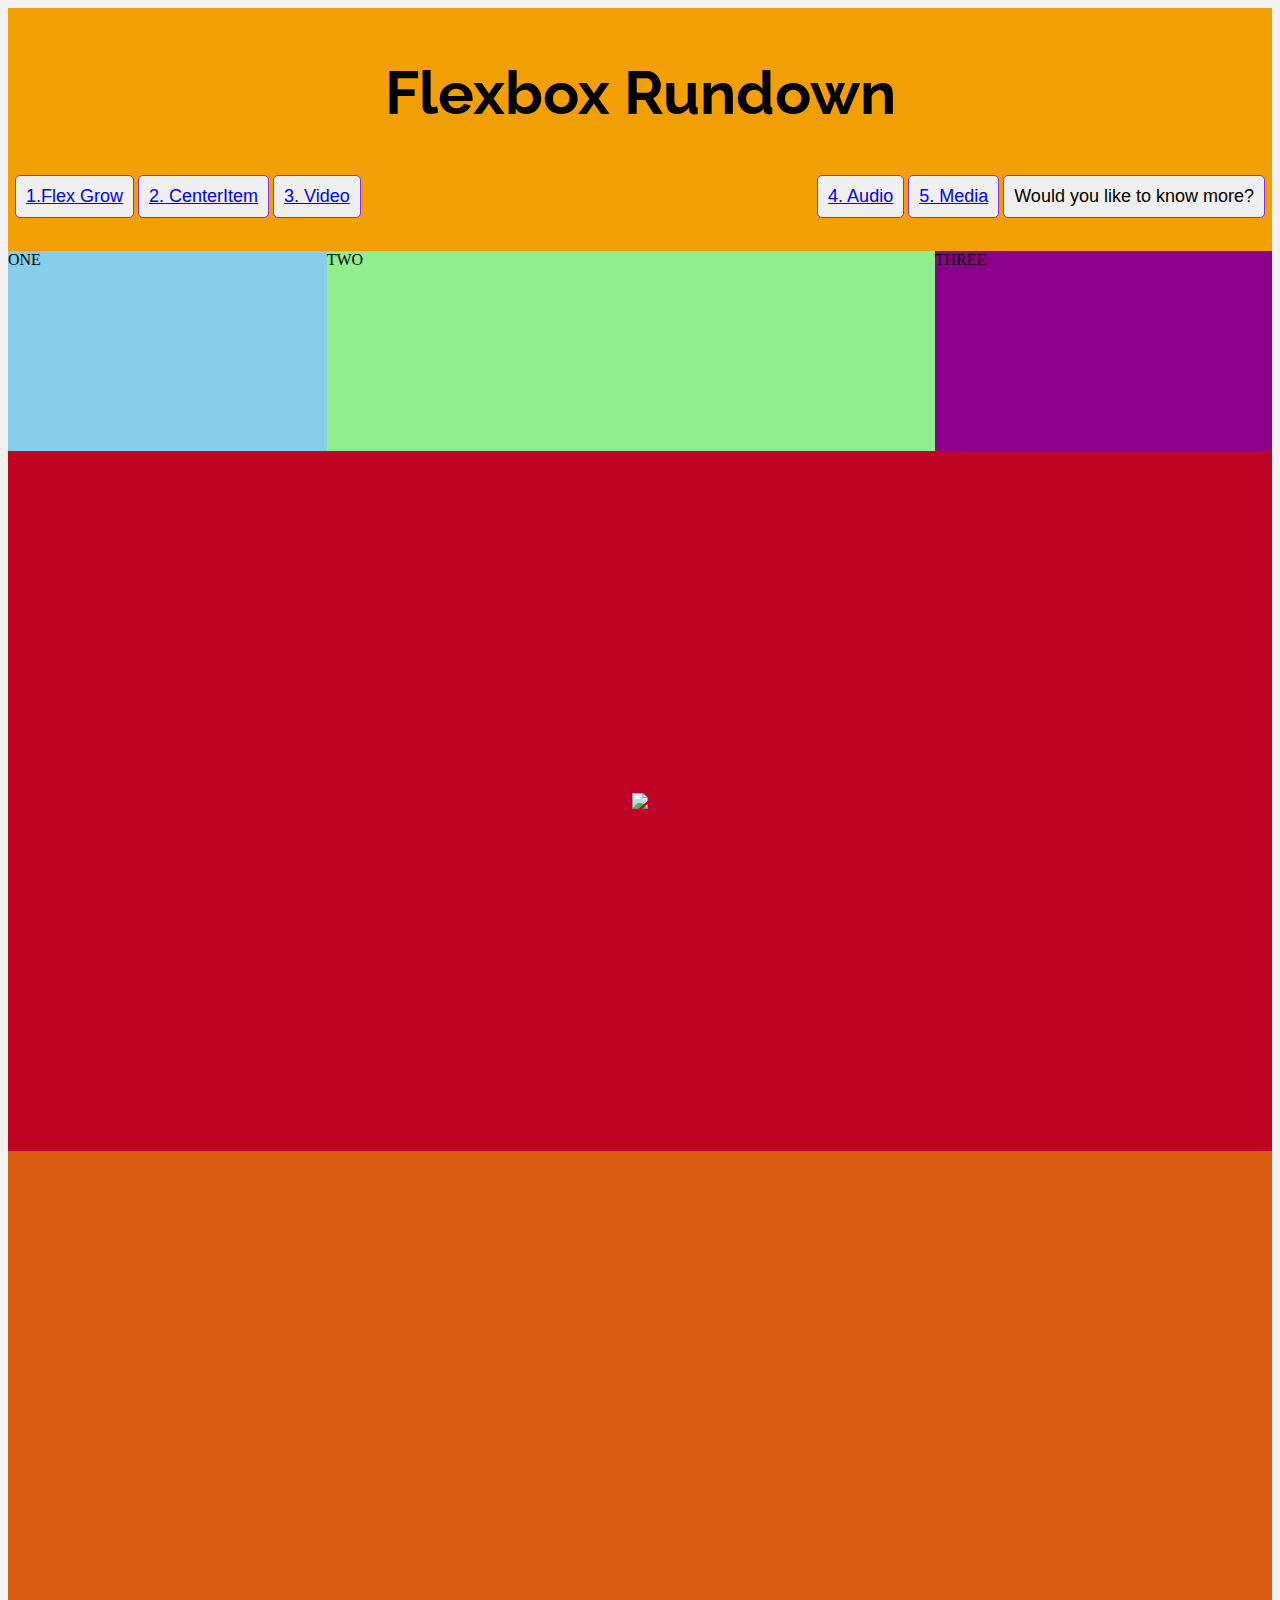
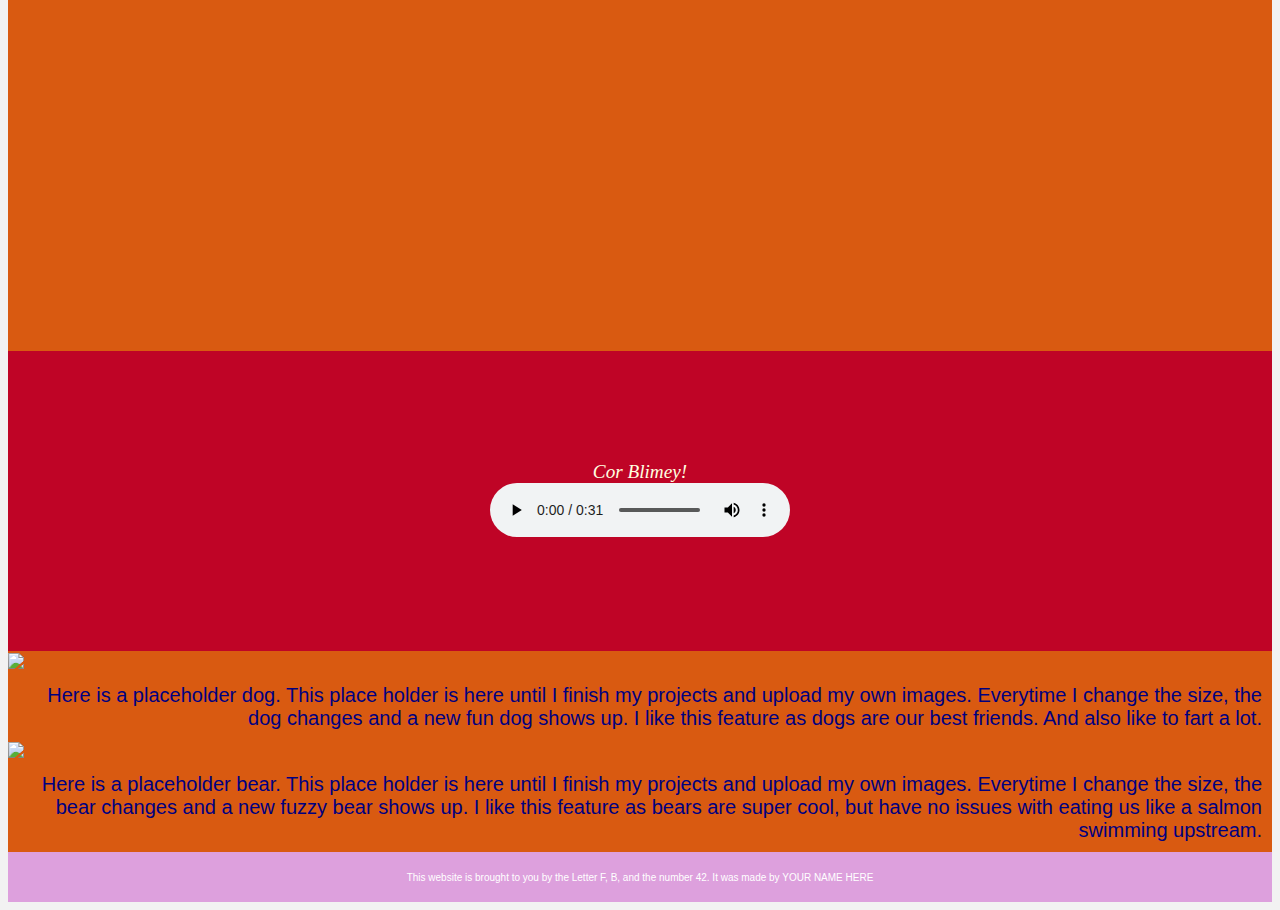
==== commit 52482027: "font fun" ====
--- a/index.html
+++ b/index.html
@@ -6,6 +6,7 @@
     <meta name="viewport" content="width=device-width, initial-scale=1.0">
 
     <link rel="stylesheet" href="styles.css">
+    <link rel="stylesheet" href="https://fonts.googleapis.com/css2?family=Raleway:wght@600&display=swap">
 
 
     <title>Let's Flexbox!</title>
--- a/styles.css
+++ b/styles.css
@@ -2,19 +2,19 @@
 
 
 body{
-    background-color: limegreen;
+    background-color: #f2f2f2;
 }
 
 /* header sytles */
 
 header {
-    background-color: hotpink;
+    background-color: #f29f05;
     padding: 10px 0px 10px 0px;
     
     
 }
 h1 {
-    font-family: Verdana, Geneva, Tahoma, sans-serif;
+    font-family: 'Raleway', 'matrix-ii', Verdana, Geneva, Tahoma, sans-serif;
     font-size: 60px;
     text-align: center;
 }
@@ -90,7 +90,7 @@
 /* section 2 center item */
 
 .section-two {
-    background-color: rgb(205, 179, 253);
+    background-color: #bf0426;
     height: 700px;
     display: flex;
     align-items: center;
@@ -101,7 +101,7 @@
 /* section 3 youtube video */
 
 .section-three {
-    background-color: lightcoral;
+    background-color: #d95a11;
     height: 800px;
     display: flex;
     flex-direction: column;
@@ -119,7 +119,7 @@
 /* section 4 embed audio */
 
 .section-four {
-    background-color: darkslateblue;
+    background-color: #bf0426;
     height: 300px;
     display: flex;
     align-items: center;
@@ -134,7 +134,7 @@
 /* section 5 media items */
 
 .section-five {
-    background-color: goldenrod;
+    background-color: #d95a11;
     
 }
 .mediacontent {
@@ -178,11 +178,25 @@
 /* footer goes here */
 
 footer {
-    background-color: rebeccapurple;
+    background-color: plum;
     height: 30px;
     text-align: center;
     font-family: 'Segoe UI', Tahoma, Geneva, Verdana, sans-serif;
     font-size: x-small;
     color: white;
     padding: 10px 0px;
+}
+.button-one-section {
+    background-color: #bf0426;
+    padding: 20px 0px;
+    display: flex;
+    justify-content: center;
+    align-items: center;
+}
+.button-top-img {
+    border: 3px solid white;
+    border-radius: 10px;
+    box-shadow: 10px 10px 20px black;
+    width: 70%;
+    align-items: center;
 }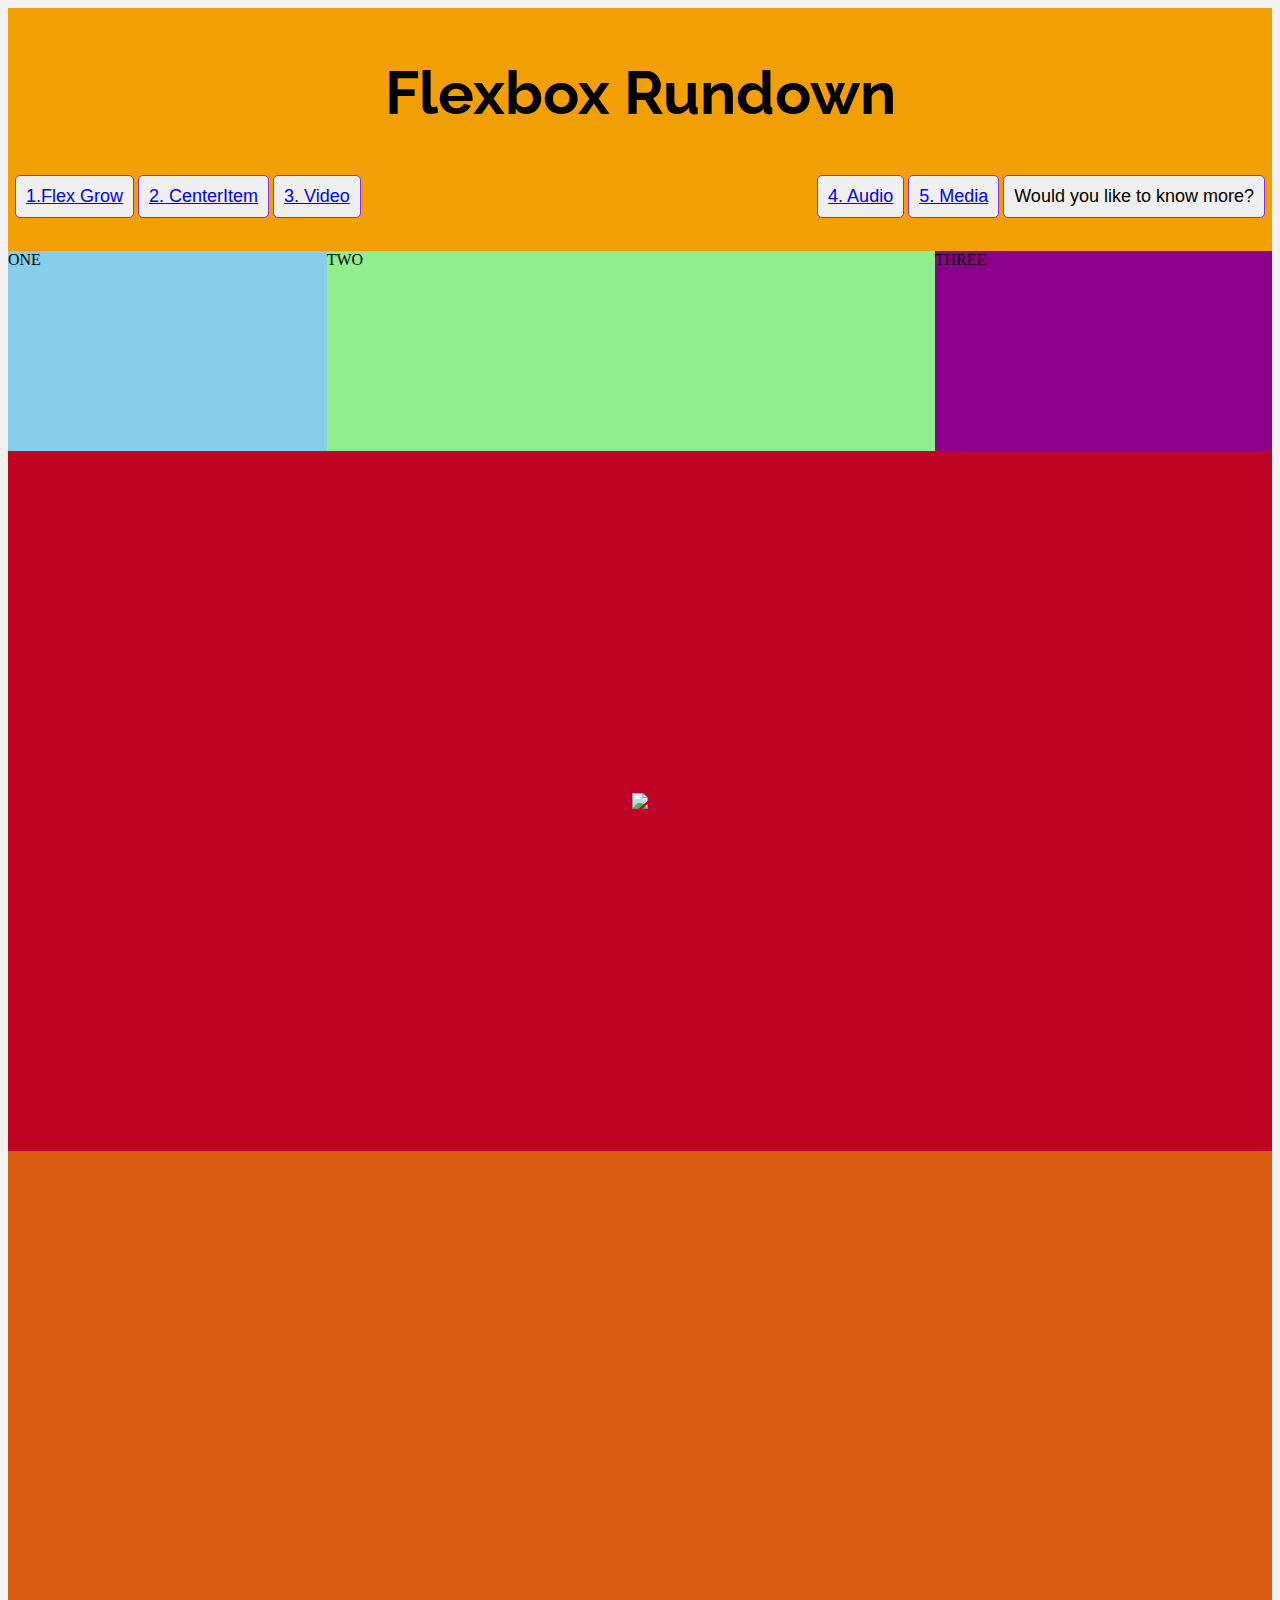
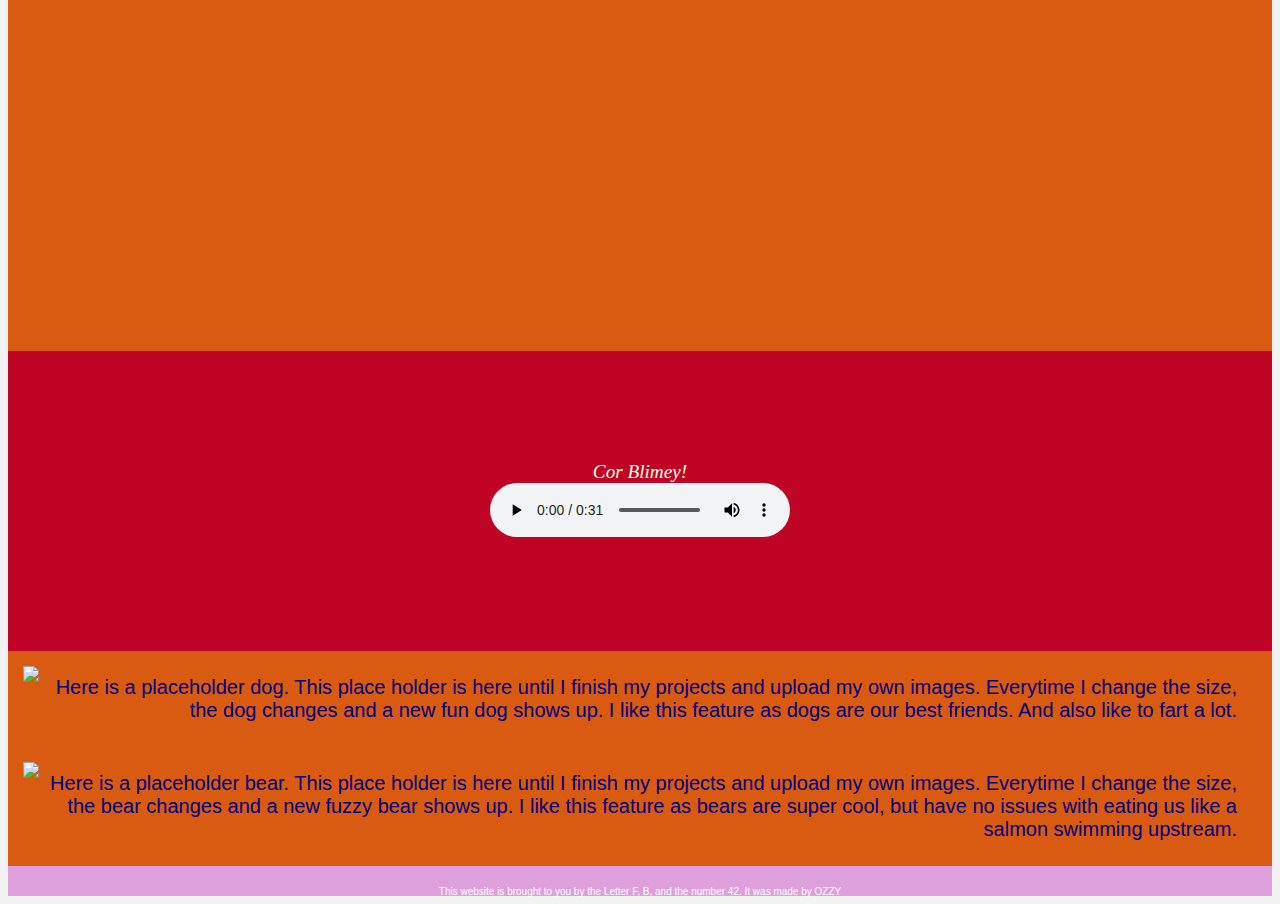
==== commit ac76c49b: "fixed problems" ====
--- a/index.html
+++ b/index.html
@@ -106,7 +106,7 @@
         </main> 
 
         <footer>
-            <p>This website is brought to you by the Letter F, B, and the number 42. It was made by YOUR NAME HERE</p>
+            <p>This website is brought to you by the Letter F, B, and the number 42. It was made by OZZY</p>
         </footer>
 </body>
 </html>--- a/styles.css
+++ b/styles.css
@@ -137,7 +137,7 @@
     background-color: #d95a11;
     
 }
-.mediacontent {
+.media-container {
     display: flex;
     justify-content: flex-start;
     flex-wrap: wrap;
@@ -149,10 +149,12 @@
     flex: 1;
     padding: 10px;
 }
-.media-container {
+.mediacontent {
     font-family: Verdana, Geneva, Tahoma, sans-serif;
     color: navy;
     font-size: 20px;
+    
+
 }
 /* button style */
 
@@ -199,4 +201,108 @@
     box-shadow: 10px 10px 20px black;
     width: 70%;
     align-items: center;
-}+}
+/* slider */
+* {
+    box-sizing: border-box;
+  }
+  
+  .slider {
+    width: 600px;
+    text-align: center;
+    overflow: hidden;
+  }
+  
+  .slides {
+    display: flex;
+    
+    overflow-x: auto;
+    scroll-snap-type: x mandatory;
+    
+    
+    
+    scroll-behavior: smooth;
+    -webkit-overflow-scrolling: touch;
+    
+    /*
+    scroll-snap-points-x: repeat(300px);
+    scroll-snap-type: mandatory;
+    */
+  }
+  .slide-image {
+      border-radius: 10px;
+  }
+  .slides::-webkit-scrollbar {
+    width: 10px;
+    height: 10px;
+  }
+  .slides::-webkit-scrollbar-thumb {
+    background: black;
+    border-radius: 10px;
+  }
+  .slides::-webkit-scrollbar-track {
+    background: transparent;
+  }
+  .slides > div {
+      border: 3px solid purple;
+    scroll-snap-align: start;
+    flex-shrink: 0;
+    width: 600px;
+    height: 300px;
+    margin-right: 50px;
+    border-radius: 10px;
+    background: #eee;
+    transform-origin: center center;
+    transform: scale(1);
+    transition: transform 0.5s;
+    position: relative;
+    
+    display: flex;
+    justify-content: center;
+    align-items: center;
+    font-size: 100px;
+  }
+  .slides > div:target {
+  /*   transform: scale(0.8); */
+  }
+  .author-info {
+    background: rgba(0, 0, 0, 0.75);
+    color: white;
+    padding: 0.75rem;
+    text-align: center;
+    position: absolute;
+    bottom: 0;
+    left: 0;
+    width: 100%;
+    margin: 0;
+  }
+  .author-info a {
+    color: white;
+  }
+
+  
+  .slider > a {
+    display: inline-flex;
+    width: 1.5rem;
+    height: 1.5rem;
+    background: white;
+    text-decoration: none;
+    align-items: center;
+    justify-content: center;
+    border-radius: 50%;
+    margin: 0 0 0.5rem 0;
+    position: relative;
+  }
+  .slider > a:active {
+    top: 1px;
+  }
+  .slider > a:focus {
+    background: #000;
+  }
+  
+  /* Don't need button navigation */
+  @supports (scroll-snap-type) {
+    .slider > a {
+      display: none;
+    }
+  }